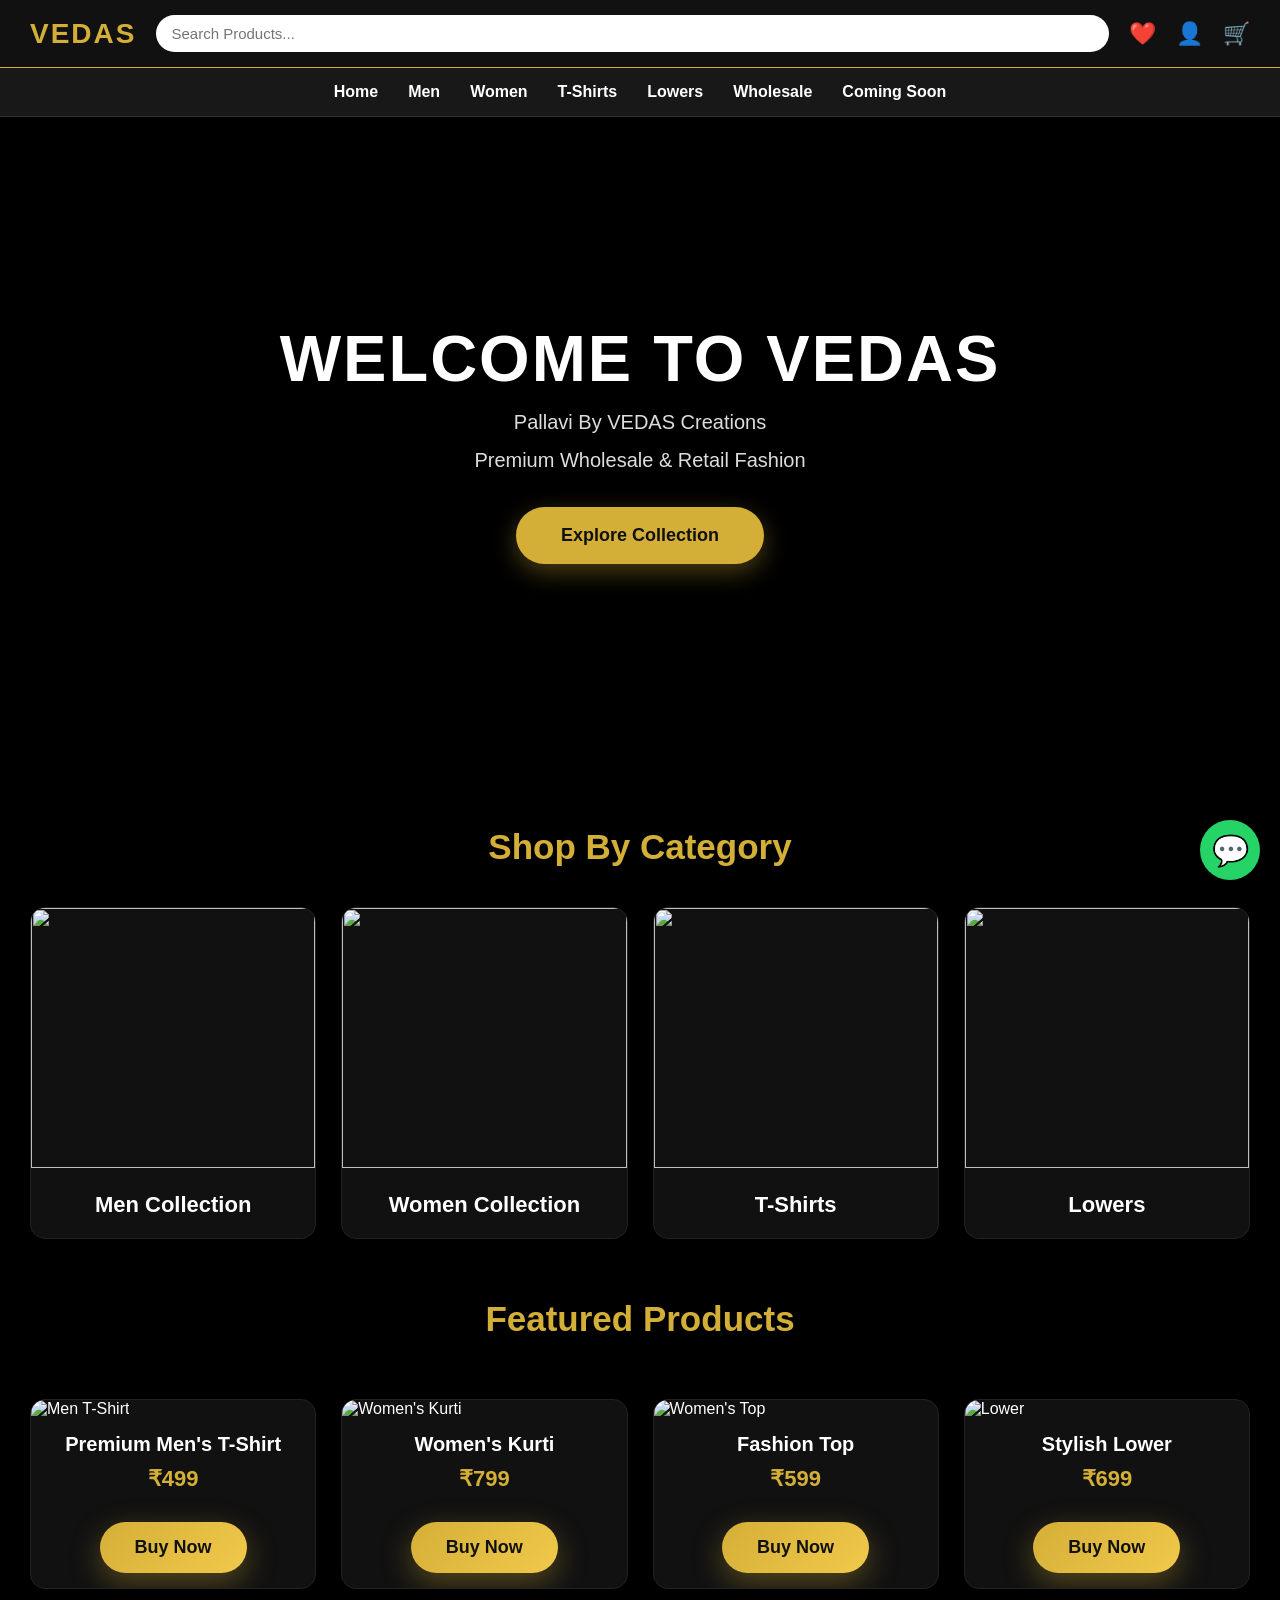
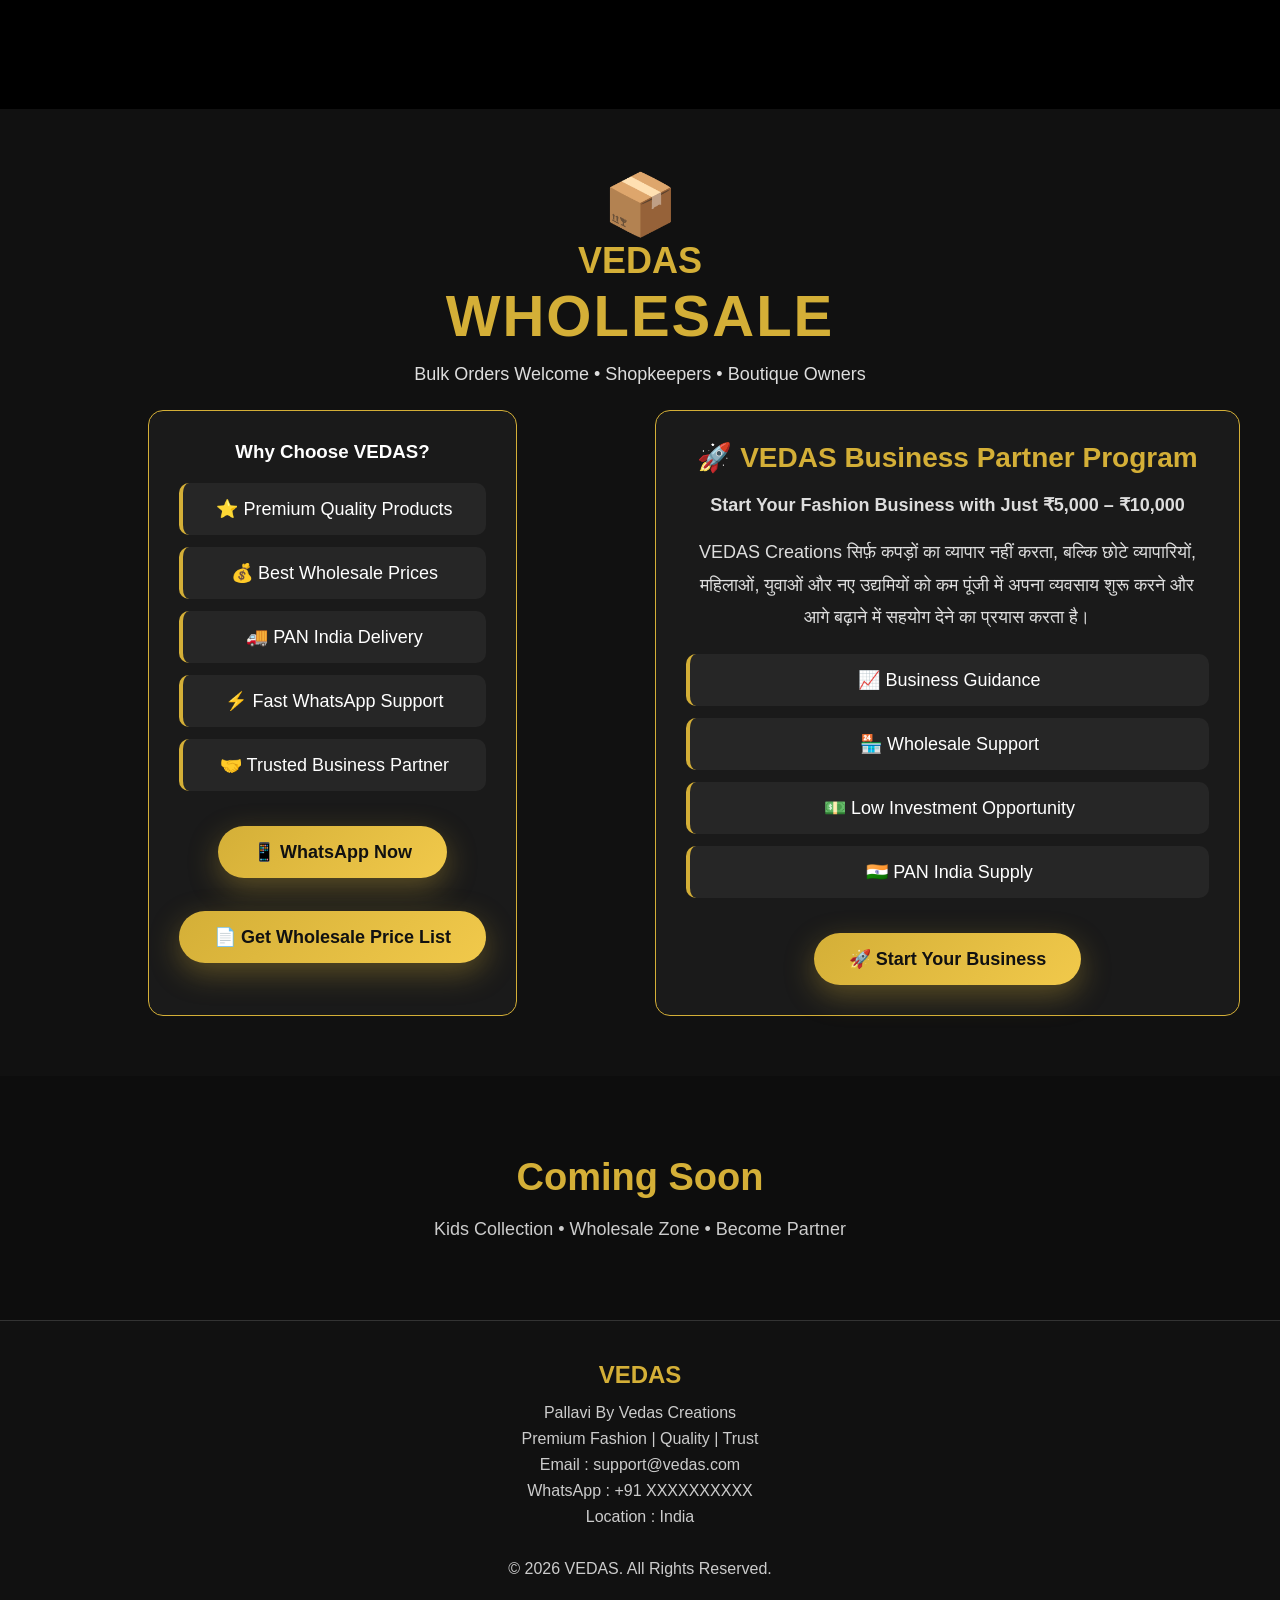
==== index.html @ ab1750d4 "Update index.htmlPremium Wholesale Update" ====
<!DOCTYPE html>
<html lang="en">
<head>
<meta charset="UTF-8">
<meta name="viewport" content="width=device-width, initial-scale=1.0">
<title>VEDAS | Pallavi By Vedas Creations</title>

<style>
.wholesale{
background:#111;
padding:60px 20px;
text-align:center;
margin-top:50px;
}

.wholesale h2{
color:#d4af37;
font-size:36px;
margin-bottom:15px;
}
.gold-text{
color:#d4af37;
font-size:58px;
font-weight:800;
letter-spacing:2px;
text-transform:uppercase;
}

.wholesale h2 span:first-child{
font-size:60px;
}
.wholesale p{
color:#ddd;
font-size:18px;
margin-bottom:25px;
}
.wholesale-box{
max-width:700px;
margin:auto;
background:#1a1a1a;
padding:30px;
border-radius:15px;
border:1px solid #d4af37;
}

.wholesale-box ul{
list-style:none;
padding:0;
margin:20px 0;
}

.wholesale-box li{
padding:10px 0;
font-size:18px;
}
*{
margin:0;
padding:0;
box-sizing:border-box;
font-family:Arial,sans-serif;
}

body{
background:#000;
color:#fff;
}

a{
text-decoration:none;
color:white;
}

header{
position:sticky;
top:0;
width:100%;
background:#111;
display:flex;
justify-content:space-between;
align-items:center;
padding:15px 30px;
border-bottom:1px solid #d4af37;
z-index:999;
}

.logo{
font-size:28px;
font-weight:bold;
color:#d4af37;
letter-spacing:2px;
}

.search-box{
flex:1;
margin:0 20px;
}

.search-box input{
width:100%;
padding:10px 15px;
border-radius:30px;
border:none;
outline:none;
font-size:15px;
}

.icons{
display:flex;
gap:20px;
font-size:22px;
}

nav{
background:#181818;
display:flex;
justify-content:center;
gap:30px;
padding:15px;
border-bottom:1px solid #333;
}

nav a{
color:white;
font-weight:bold;
transition:.3s;
}

nav a:hover{
color:#d4af37;
}
.hero{
height:650px;
display:flex;
align-items:center;
justify-content:center;
text-align:center;
background:linear-gradient(rgba(0,0,0,.6),rgba(0,0,0,.6)),url('https://images.unsplash.com/photo-1523381210434-271e8be1f52b?auto=format&fit=crop&w=1200&q=80');
background-size:cover;
background-position:center;
}
.hero h1{
font-size:65px;
font-weight:800;
letter-spacing:2px;
text-transform:uppercase;
color:#fff;
}
.hero p{
margin-top:15px;
font-size:20px;
color:#ddd;
}
.hero button{
margin-top:35px;
padding:18px 45px;
background:#d4af37;
color:#111;
border:none;
font-size:18px;
font-weight:700;
border-radius:50px;
cursor:pointer;
transition:0.3s;
box-shadow:0 8px 25px rgba(212,175,55,.35);
}
.hero button:hover{
transform:translateY(-3px);
background:#f1c94b;
}
.section-title{
text-align:center;
font-size:35px;
margin:60px 0 40px;
color:#d4af37;
}

.categories{
display:grid;
grid-template-columns:repeat(auto-fit,minmax(220px,1fr));
gap:25px;
padding:0 30px;
}

.card{
background:#111;
border-radius:15px;
overflow:hidden;
transition:.4s;
border:1px solid #222;
}

.card:hover{
transform:translateY(-10px);
border-color:#d4af37;
}

.card img{
width:100%;
height:260px;
object-fit:cover;
}

.card h3{
text-align:center;
padding:20px;
font-size:22px;
}.featured-products{
padding:20px 30px 70px;
display:grid;
grid-template-columns:repeat(auto-fit,minmax(250px,1fr));
gap:25px;
}

.product{
background:#111;
border:1px solid #222;
border-radius:15px;
overflow:hidden;
transition:.3s;
}

.product:hover{
transform:translateY(-8px);
border-color:#d4af37;
}

.product img{
width:100%;
height:300px;
object-fit:cover;
}

.product-info{
padding:15px;
text-align:center;
}

.product-info h3{
font-size:20px;
margin-bottom:10px;
}

.price{
color:#d4af37;
font-size:22px;
font-weight:bold;
margin-bottom:15px;
}
.buy-btn{
display:inline-block;
margin-top:15px;
padding:15px 35px;
background:linear-gradient(135deg,#d4af37,#f1c94b);
color:#111;
text-decoration:none;
font-size:18px;
font-weight:700;
border:none;
border-radius:50px;
cursor:pointer;
transition:.3s;
box-shadow:0 10px 30px rgba(212,175,55,.35);
}

.buy-btn:hover{
transform:translateY(-4px);
box-shadow:0 15px 40px rgba(212,175,55,.5);
}
.business-partner{
background:#1a1a1a;
margin-top:30px;
padding:30px;
border-radius:15px;
border:1px solid #d4af37;
text-align:center;
}

.business-partner h3{
color:#d4af37;
font-size:28px;
margin-bottom:15px;
}

.business-partner p{
color:#ddd;
line-height:1.8;
margin-bottom:15px;
}

.business-partner ul{
list-style:none;
padding:0;
margin:20px 0;
}

.business-partner li{
color:#fff;
margin:10px 0;
font-size:17px;
}
  .feature-list{
list-style:none;
padding:0;
margin:25px 0;
}

.feature-list li{
background:#262626;
margin:12px 0;
padding:15px 18px;
border-left:4px solid #d4af37;
border-radius:10px;
font-size:18px;
transition:.3s;
}

.feature-list li:hover{
transform:translateX(8px);
background:#333;
}
.coming-soon{
padding:80px 20px;
text-align:center;
background:#0d0d0d;
}
.wholesale-container{
display:grid;
grid-template-columns:repeat(auto-fit,minmax(350px,1fr));
gap:30px;
max-width:1200px;
margin:auto;
align-items:start;
}

.wholesale-box,
.business-partner{
margin-top:0;
height:100%;
}
.coming-soon h2{
font-size:38px;
color:#d4af37;
margin-bottom:20px;
}

.coming-soon p{
font-size:18px;
color:#ccc;
}

.whatsapp{
position:fixed;
right:20px;
bottom:20px;
width:60px;
height:60px;
background:#25D366;
border-radius:50%;
display:flex;
align-items:center;
justify-content:center;
font-size:30px;
text-decoration:none;
z-index:9999;
}

footer{
background:#111;
padding:40px 20px;
text-align:center;
border-top:1px solid #333;
}

footer h2{
color:#d4af37;
margin-bottom:15px;
}

footer p{
margin:8px 0;
color:#ccc;
}

@media(max-width:768px){

header{
flex-direction:column;
gap:15px;
}

.search-box{
width:100%;
margin:0;
}

nav{
flex-wrap:wrap;
gap:15px;
}

.hero{
height:420px;
padding:20px;
}

.hero h1{
font-size:34px;
}

.hero p{
font-size:16px;
}

}</style>

</head>

<body>

<header>

<div class="logo">
VEDAS
</div>

<div class="search-box">
<input type="text" placeholder="Search Products...">
</div>

<div class="icons">
<span>❤️</span>
<span>👤</span>
<span>🛒</span>
</div>

</header>

<nav>

<a href="#">Home</a>

<a href="#">Men</a>

<a href="#">Women</a>

<a href="#">T-Shirts</a>

<a href="#">Lowers</a>

<a href="#">Wholesale</a>

<a href="#">Coming Soon</a>

</nav>

<section class="hero">

<div>

<h1>WELCOME TO VEDAS</h1>

<p>Pallavi By VEDAS Creations</p>

<p>Premium Wholesale & Retail Fashion</p>

<button>Explore Collection</button>
</div>

</section>

<h2 class="section-title">
Shop By Category
</h2>

<section class="categories">

<div class="card">
<img src="https://images.unsplash.com/photo-1512436991641-6745cdb1723b?w=600" alt="">
<h3>Men Collection</h3>
</div>

<div class="card">
<img src="https://images.unsplash.com/photo-1496747611176-843222e1e57c?w=600" alt="">
<h3>Women Collection</h3>
</div>

<div class="card">
<img src="https://images.unsplash.com/photo-1521572163474-6864f9cf17ab?w=600" alt="">
<h3>T-Shirts</h3>
</div>

<div class="card">
<img src="https://images.unsplash.com/photo-1541099649105-f69ad21f3246?w=600" alt="">
<h3>Lowers</h3>
</div>

</section>

<h2 class="section-title">
Featured Products
</h2>

<section class="featured-products"><div class="product">

<img src="https://images.unsplash.com/photo-1521572267360-ee0c2909d518?w=600" alt="Men T-Shirt">

<div class="product-info">

<h3>Premium Men's T-Shirt</h3>

<p class="price">₹499</p>

<button class="buy-btn">Buy Now</button>

</div>

</div>

<div class="product">

<img src="https://images.unsplash.com/photo-1483985988355-763728e1935b?w=600" alt="Women's Kurti">

<div class="product-info">

<h3>Women's Kurti</h3>

<p class="price">₹799</p>

<button class="buy-btn">Buy Now</button>

</div>

</div>

<div class="product">

<img src="https://images.unsplash.com/photo-1515886657613-9f3515b0c78f?w=600" alt="Women's Top">

<div class="product-info">

<h3>Fashion Top</h3>

<p class="price">₹599</p>

<button class="buy-btn">Buy Now</button>

</div>

</div>

<div class="product">

<img src="https://images.unsplash.com/photo-1506629905607-d405b7a32d0c?w=600" alt="Lower">

<div class="product-info">

<h3>Stylish Lower</h3>

<p class="price">₹699</p>

<button class="buy-btn">Buy Now</button>

</div>

</div>

</section>


<section class="wholesale">

<h2>
<span>📦</span><br>
VEDAS<br>
<span class="gold-text">Wholesale</span>
</h2>

<p>Bulk Orders Welcome • Shopkeepers • Boutique Owners</p>

<div class="wholesale-container">

<div class="wholesale-box">
<h3>Why Choose VEDAS?</h3>
<ul class="feature-list">
<li>⭐ Premium Quality Products</li>
<li>💰 Best Wholesale Prices</li>
<li>🚚 PAN India Delivery</li>
<li>⚡ Fast WhatsApp Support</li>
<li>🤝 Trusted Business Partner</li>
</ul>

<a href="https://wa.me/917052115353" class="buy-btn">📱 WhatsApp Now</a>
<br><br>
<a href="https://wa.me/917052115353?text=Hello%20VEDAS%20Team,%20Please%20send%20me%20your%20Wholesale%20Price%20List." class="buy-btn">📄 Get Wholesale Price List</a>
</div>

<div class="business-partner">
<h3>🚀 VEDAS Business Partner Program</h3>
<p><strong>Start Your Fashion Business with Just ₹5,000 – ₹10,000</strong></p>
<p>VEDAS Creations सिर्फ़ कपड़ों का व्यापार नहीं करता, बल्कि छोटे व्यापारियों, महिलाओं, युवाओं और नए उद्यमियों को कम पूंजी में अपना व्यवसाय शुरू करने और आगे बढ़ाने में सहयोग देने का प्रयास करता है।</p>
<ul class="feature-list">
<li>📈 Business Guidance</li>
<li>🏪 Wholesale Support</li>
<li>💵 Low Investment Opportunity</li>
<li>🇮🇳 PAN India Supply</li>
</ul>
<a href="https://wa.me/917052115353?text=Hello%20VEDAS,%20I%20want%20to%20start%20my%20business." class="buy-btn">🚀 Start Your Business</a>
</div>

</div>

</section>

<section class="coming-soon">


<h2>Coming Soon</h2>

<p>
Kids Collection • Wholesale Zone • Become Partner
</p>

</section>

<a href="https://wa.me/91XXXXXXXXXX" class="whatsapp">

💬

</a><footer>

<h2>VEDAS</h2>

<p>Pallavi By Vedas Creations</p>

<p>Premium Fashion | Quality | Trust</p>

<p>Email : support@vedas.com</p>

<p>WhatsApp : +91 XXXXXXXXXX</p>

<p>Location : India</p>

<br>

<p>
© 2026 VEDAS. All Rights Reserved.
</p>

</footer>
</body>

</html>
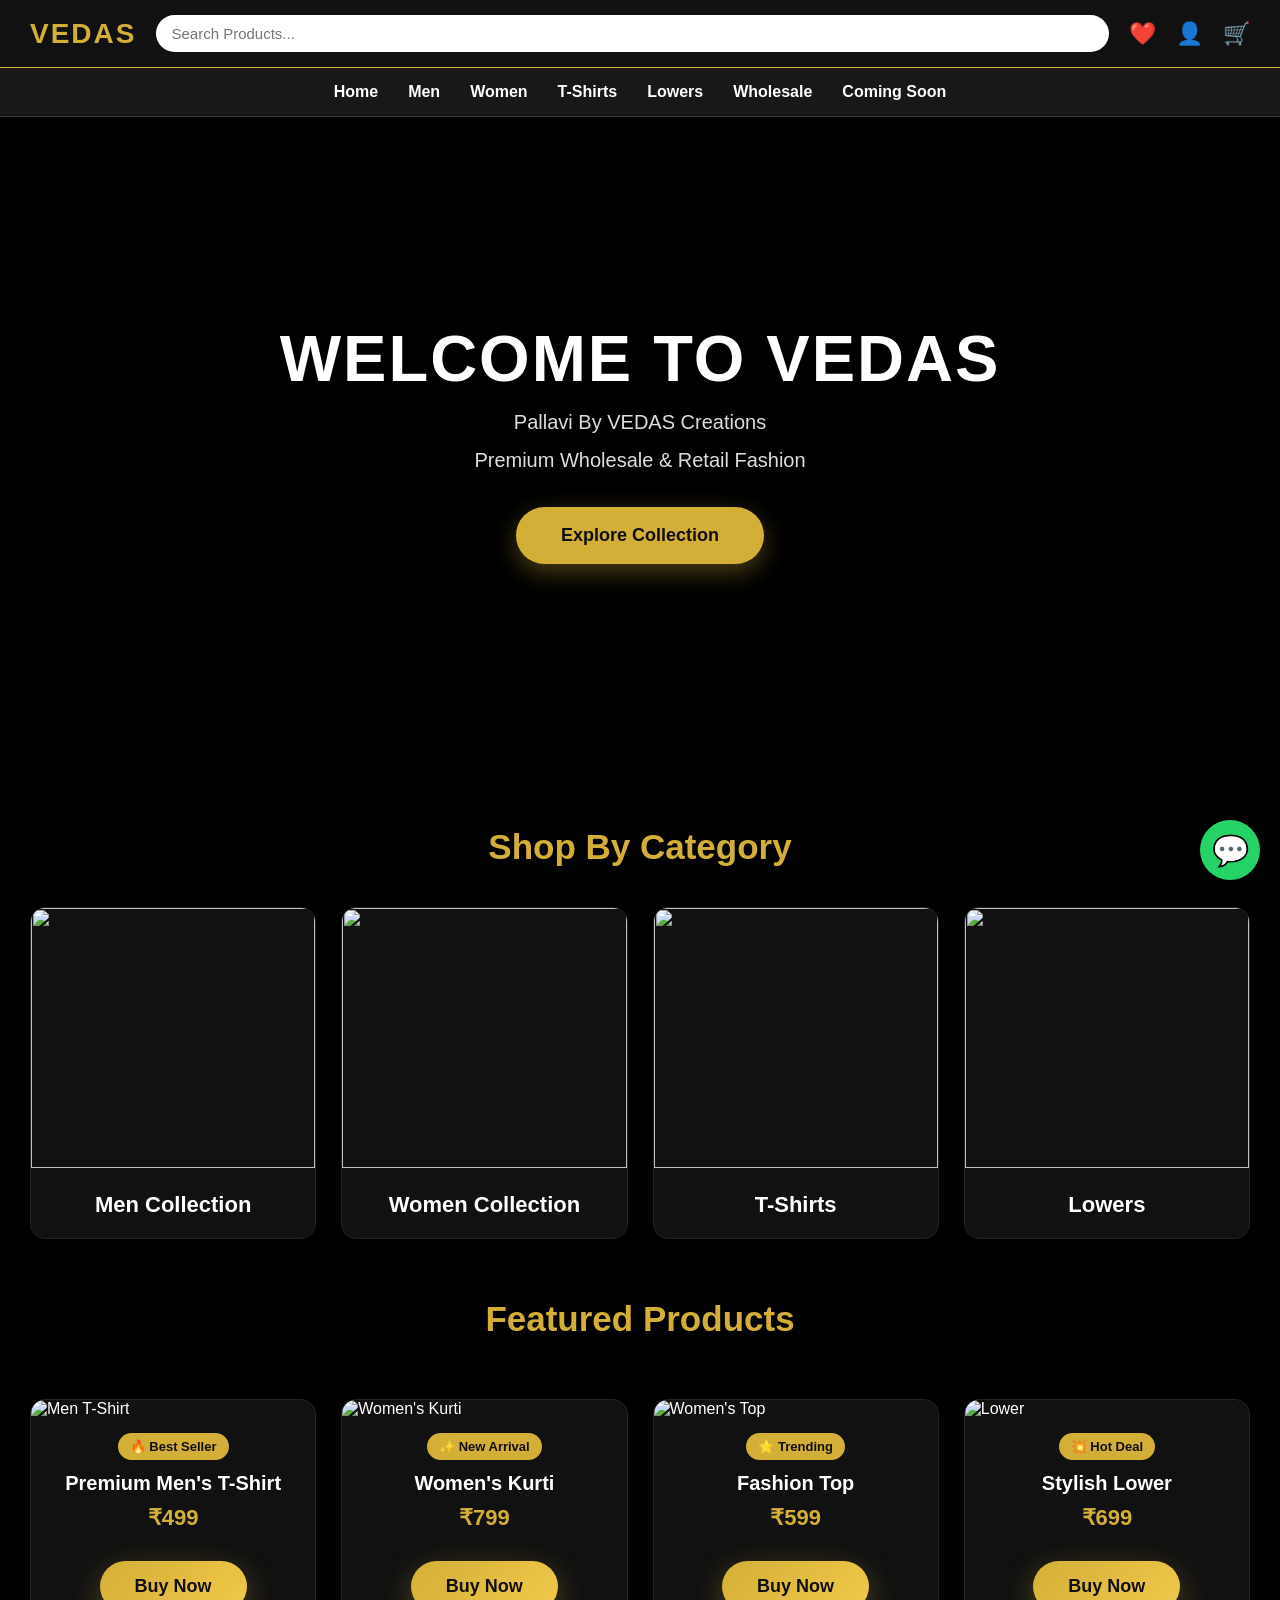
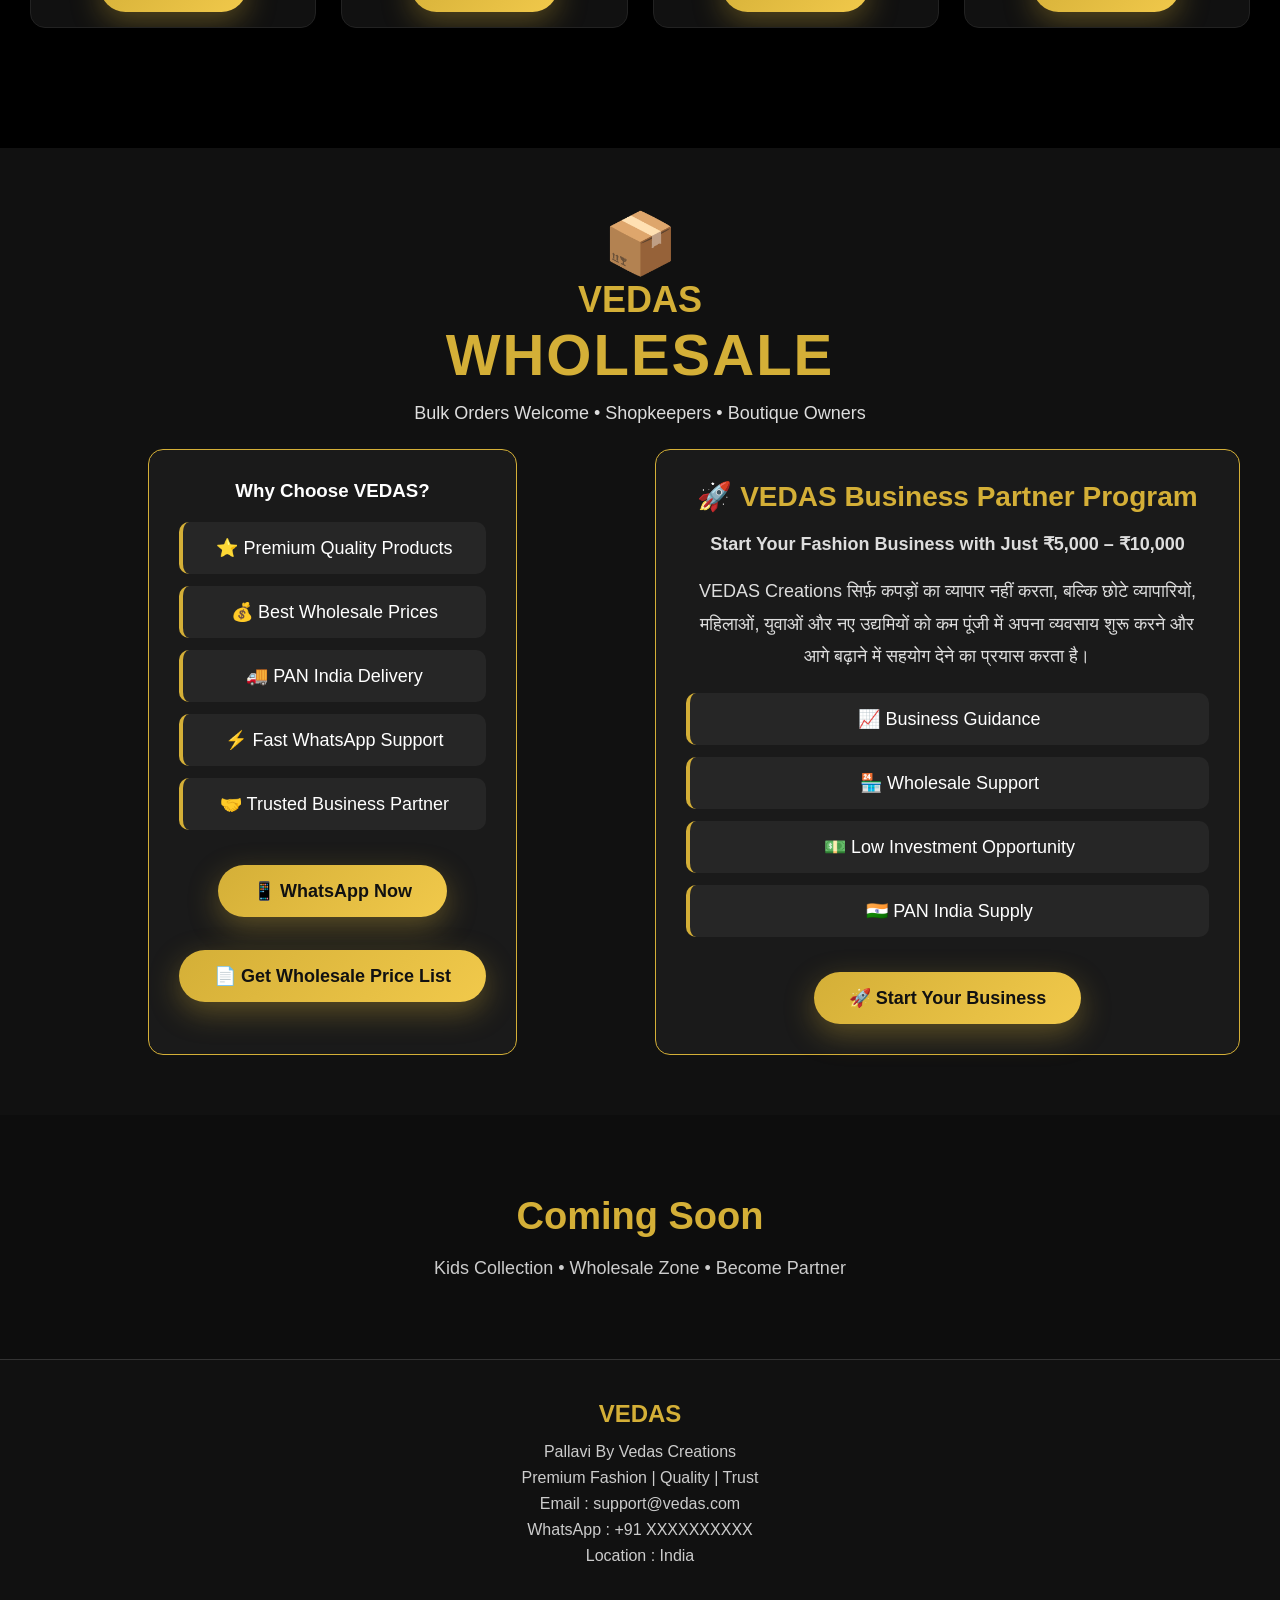
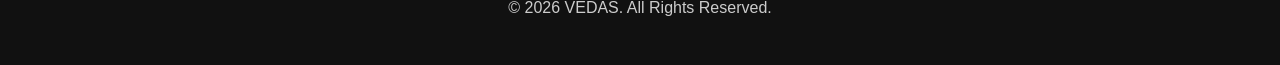
==== commit 3b6daa35: "Update index.html" ====
--- a/index.html
+++ b/index.html
@@ -234,7 +234,16 @@
 padding:15px;
 text-align:center;
 }
-
+.product-badge{
+display:inline-block;
+background:#d4af37;
+color:#111;
+padding:6px 12px;
+border-radius:20px;
+font-size:13px;
+font-weight:700;
+margin-bottom:12px;
+}
 .product-info h3{
 font-size:20px;
 margin-bottom:10px;
@@ -505,7 +514,7 @@
 <img src="https://images.unsplash.com/photo-1521572267360-ee0c2909d518?w=600" alt="Men T-Shirt">
 
 <div class="product-info">
-
+<span class="product-badge">🔥 Best Seller</span>
 <h3>Premium Men's T-Shirt</h3>
 
 <p class="price">₹499</p>
@@ -521,7 +530,7 @@
 <img src="https://images.unsplash.com/photo-1483985988355-763728e1935b?w=600" alt="Women's Kurti">
 
 <div class="product-info">
-
+<span class="product-badge">✨ New Arrival</span>
 <h3>Women's Kurti</h3>
 
 <p class="price">₹799</p>
@@ -537,6 +546,7 @@
 <img src="https://images.unsplash.com/photo-1515886657613-9f3515b0c78f?w=600" alt="Women's Top">
 
 <div class="product-info">
+<span class="product-badge">⭐ Trending</span>
 
 <h3>Fashion Top</h3>
 
@@ -553,6 +563,8 @@
 <img src="https://images.unsplash.com/photo-1506629905607-d405b7a32d0c?w=600" alt="Lower">
 
 <div class="product-info">
+
+<span class="product-badge">💥 Hot Deal</span>
 
 <h3>Stylish Lower</h3>
 
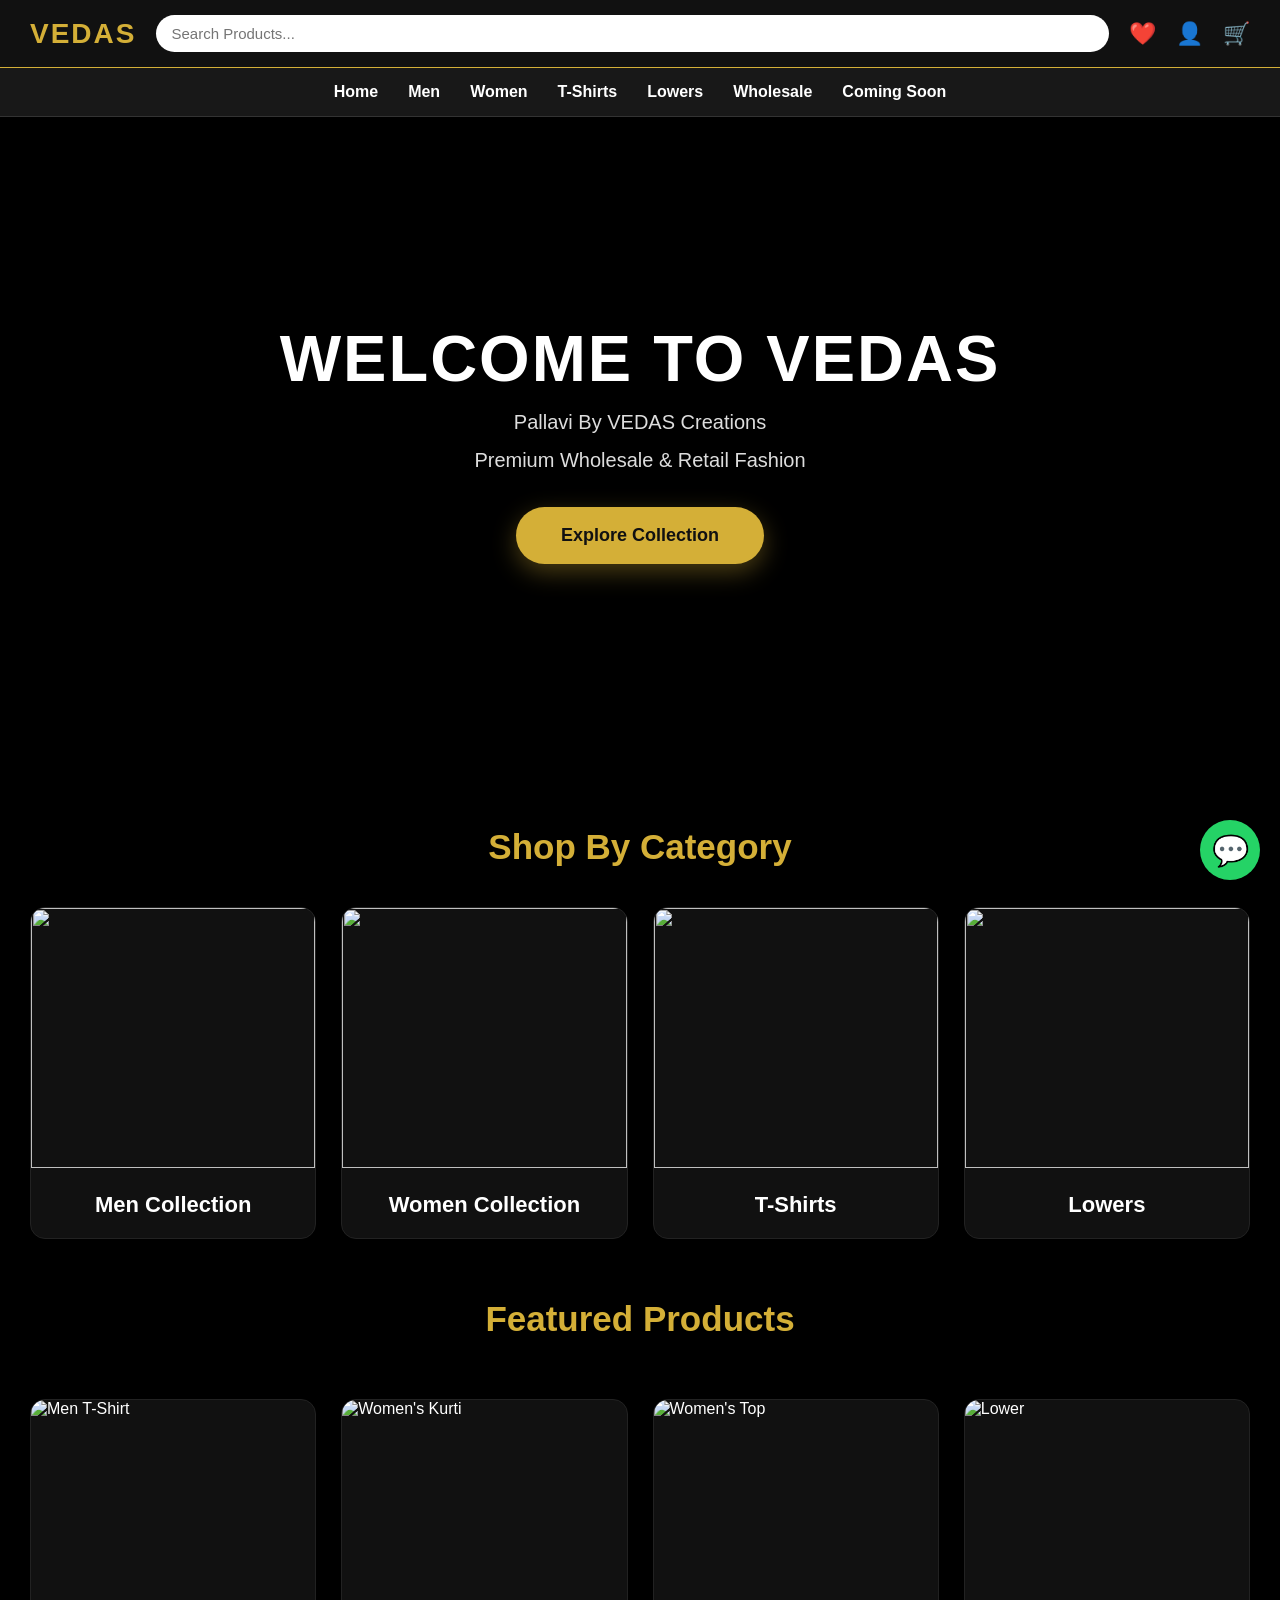
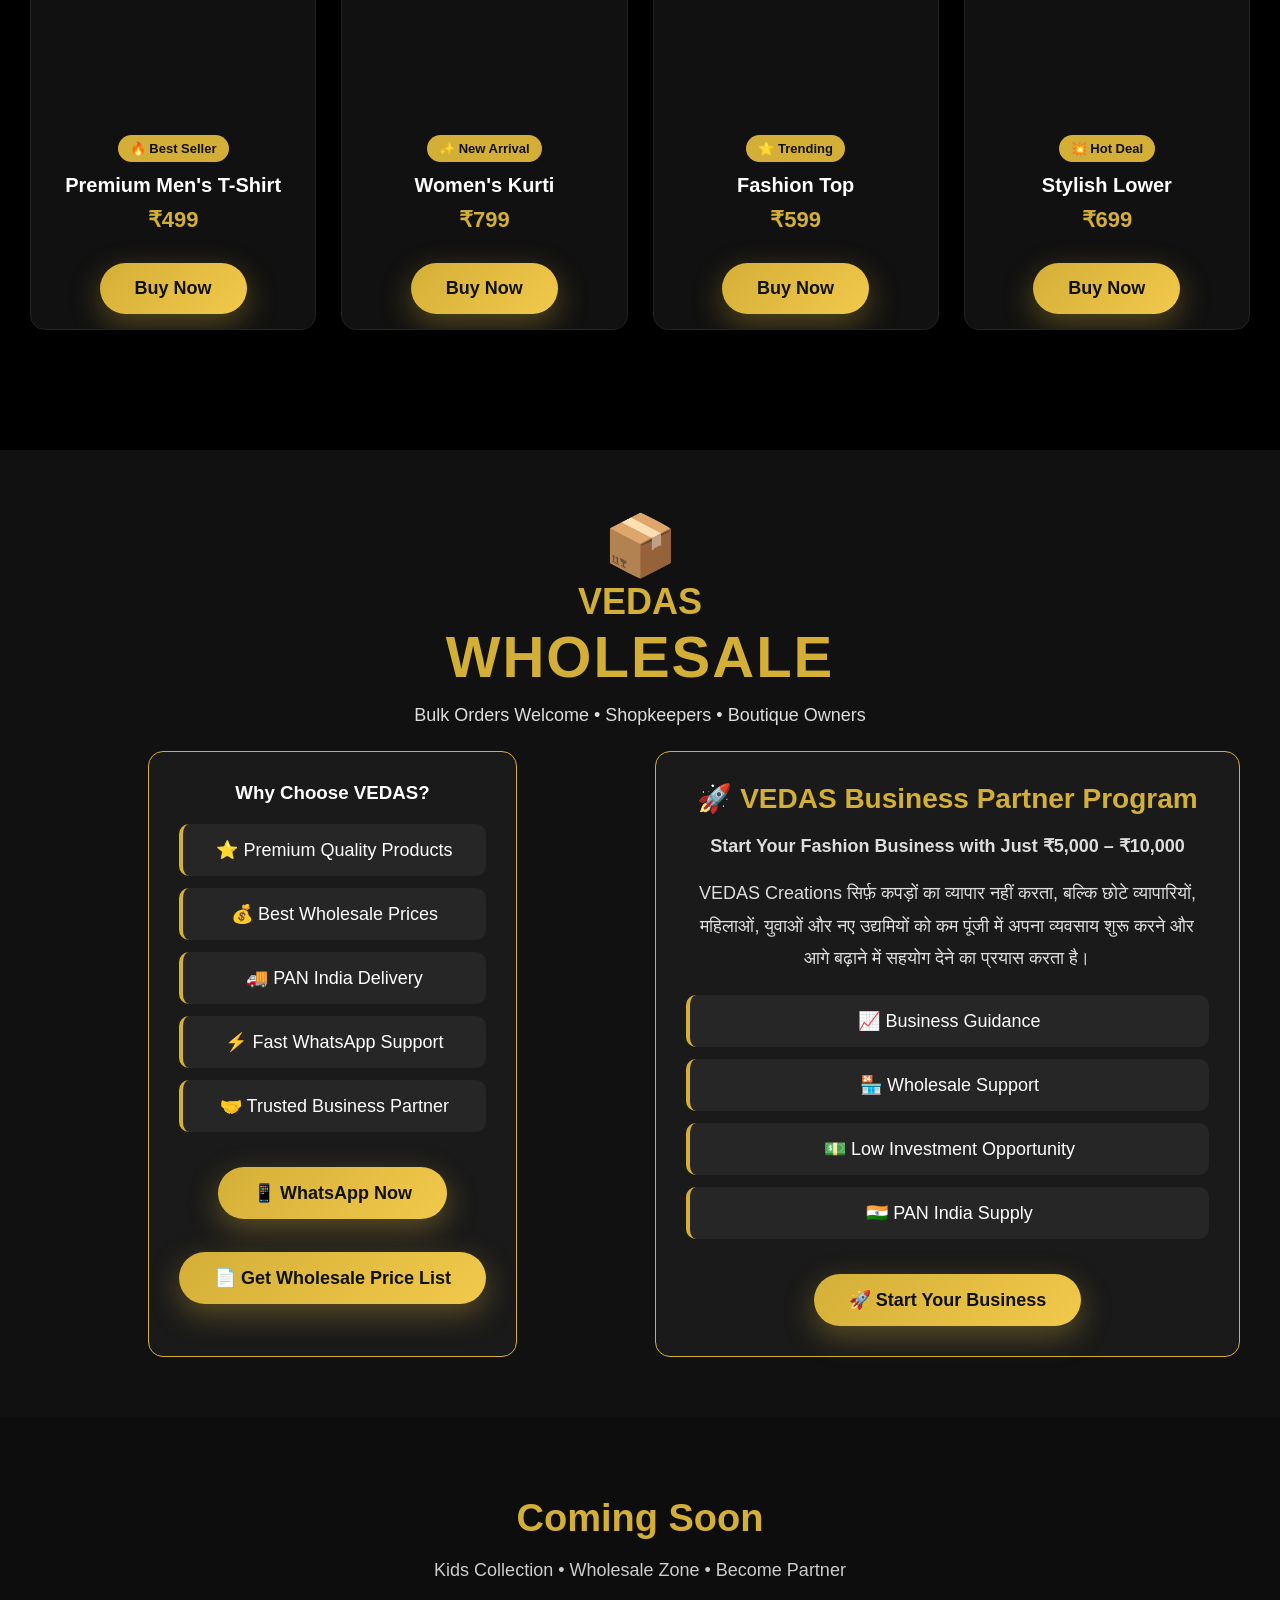
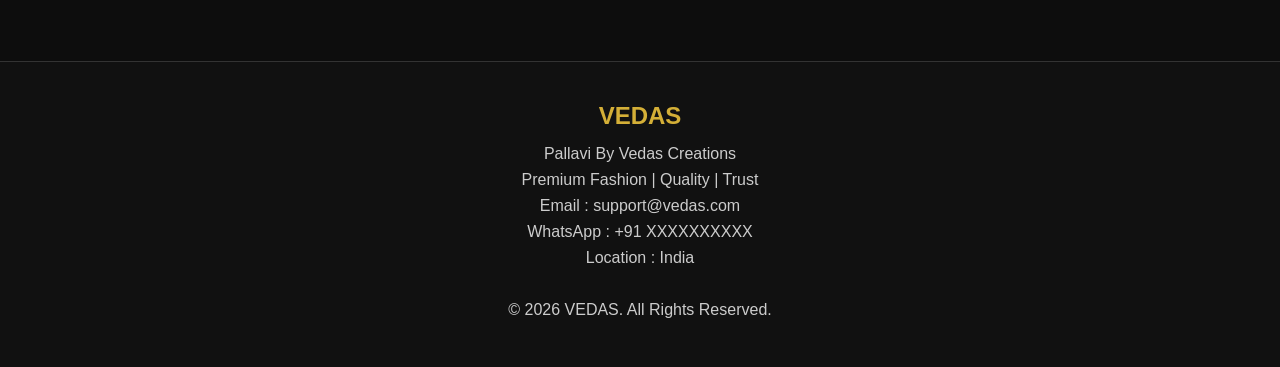
==== commit ff274946: "Update index.html" ====
--- a/index.html
+++ b/index.html
@@ -216,18 +216,26 @@
 border:1px solid #222;
 border-radius:15px;
 overflow:hidden;
-transition:.3s;
+transition:.35s;
+box-shadow:0 8px 25px rgba(0,0,0,.25);
 }
 
 .product:hover{
-transform:translateY(-8px);
+transform:translateY(-10px);
 border-color:#d4af37;
+box-shadow:0 18px 40px rgba(212,175,55,.25);
 }
 
 .product img{
 width:100%;
-height:300px;
+height:320px;
 object-fit:cover;
+display:block;
+transition:.4s;
+}
+
+.product:hover img{
+transform:scale(1.08);
 }
 
 .product-info{
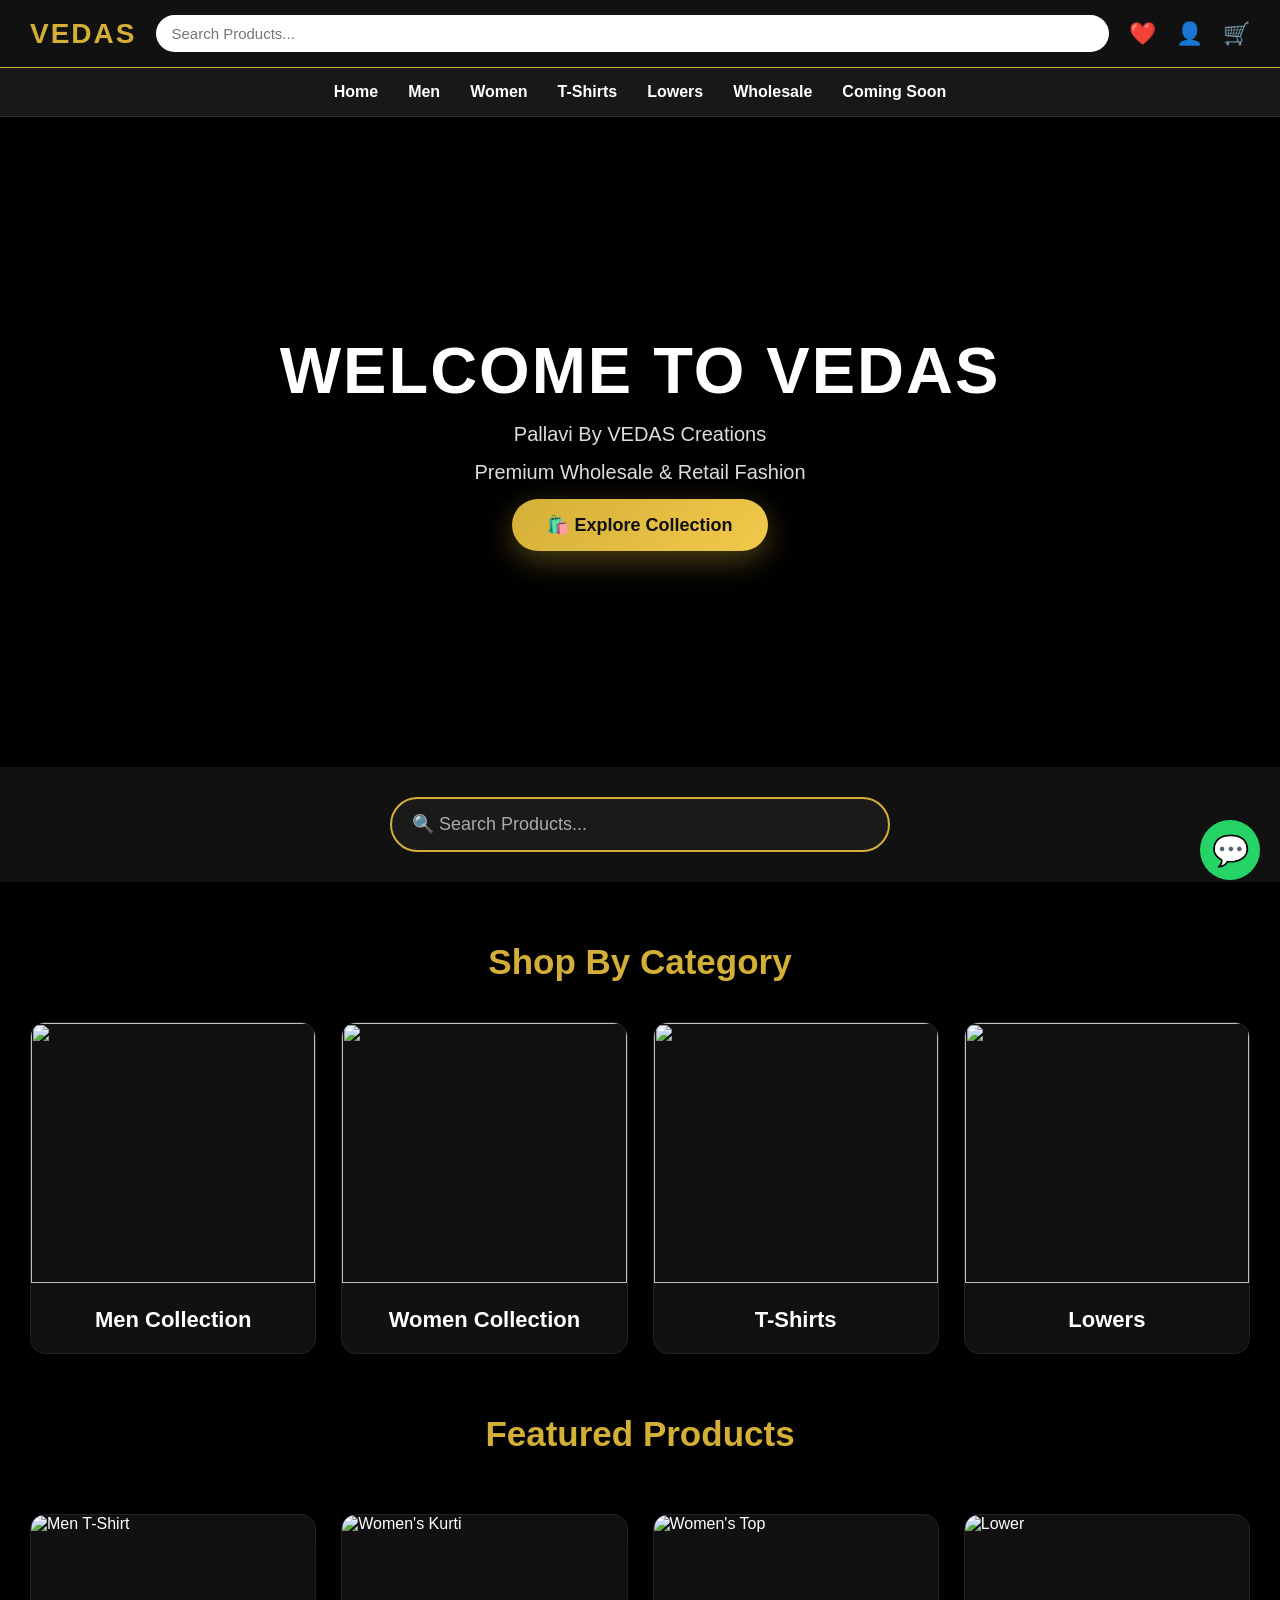
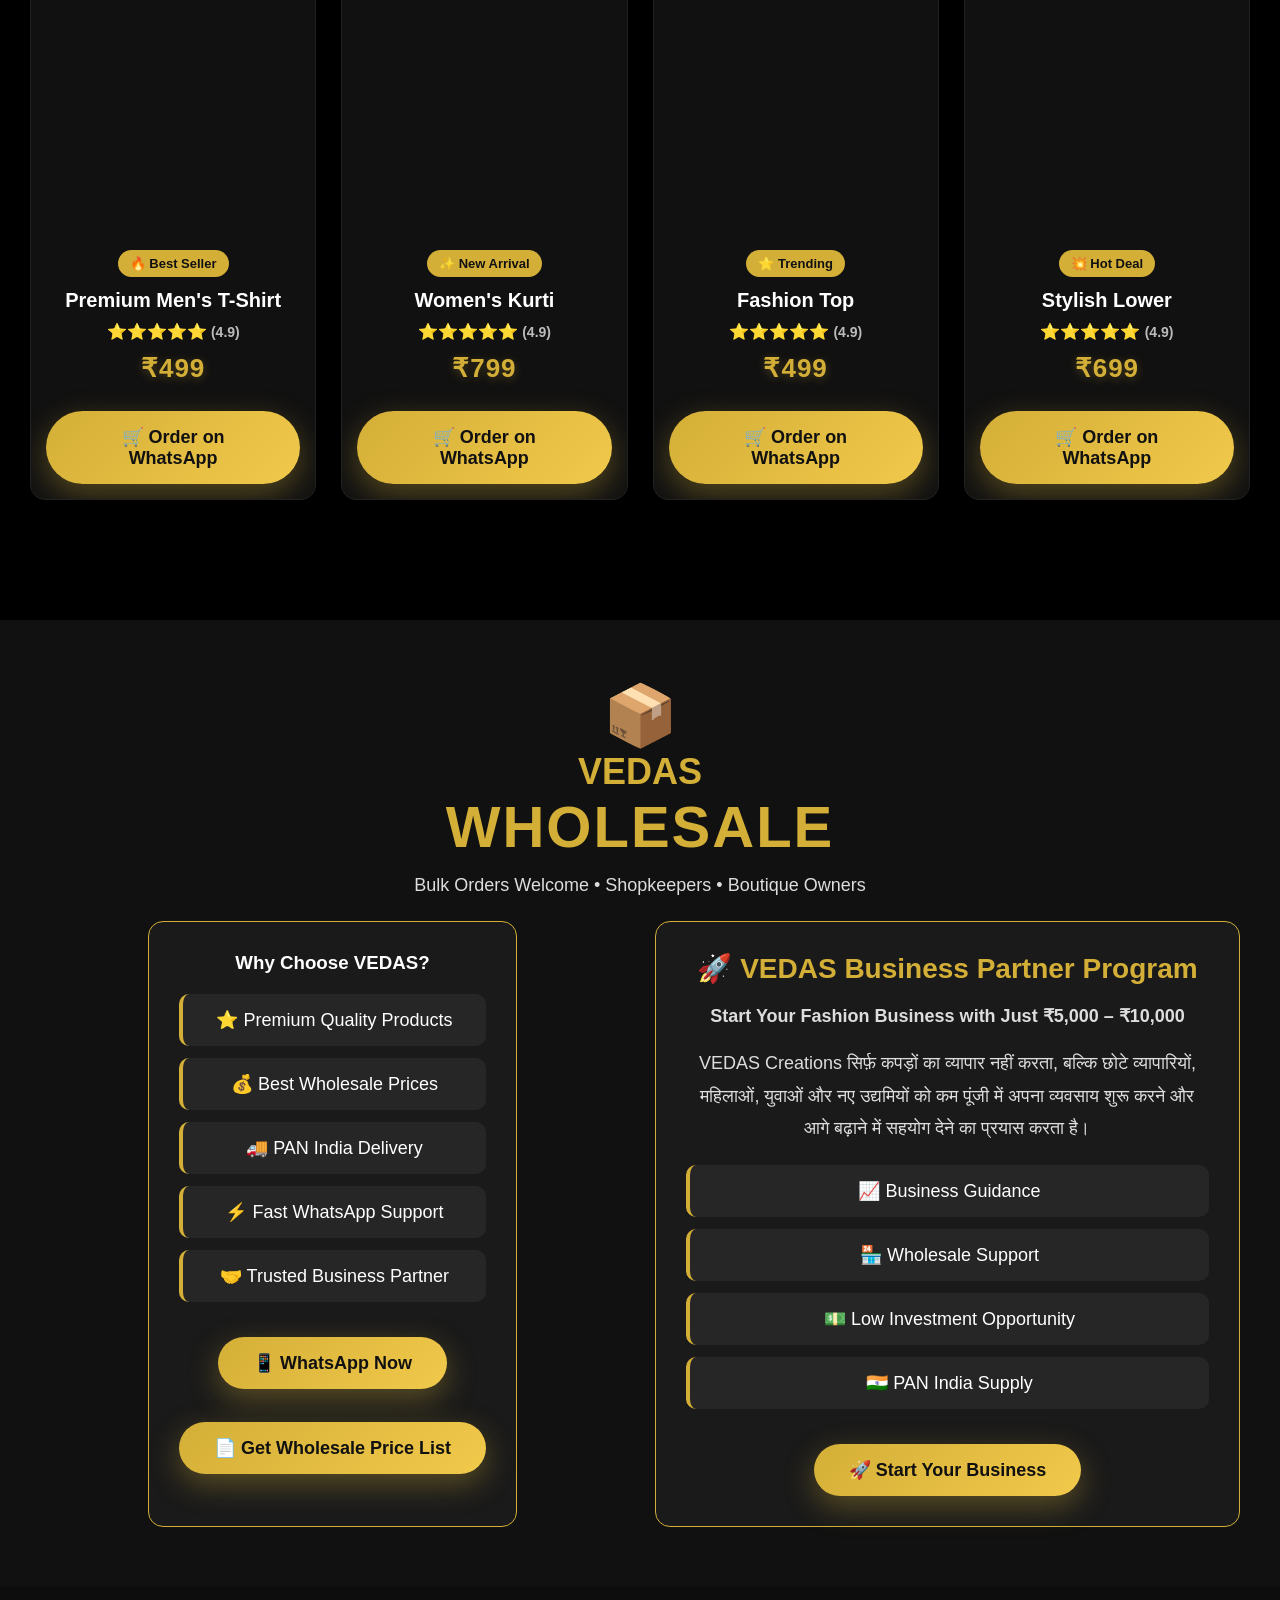
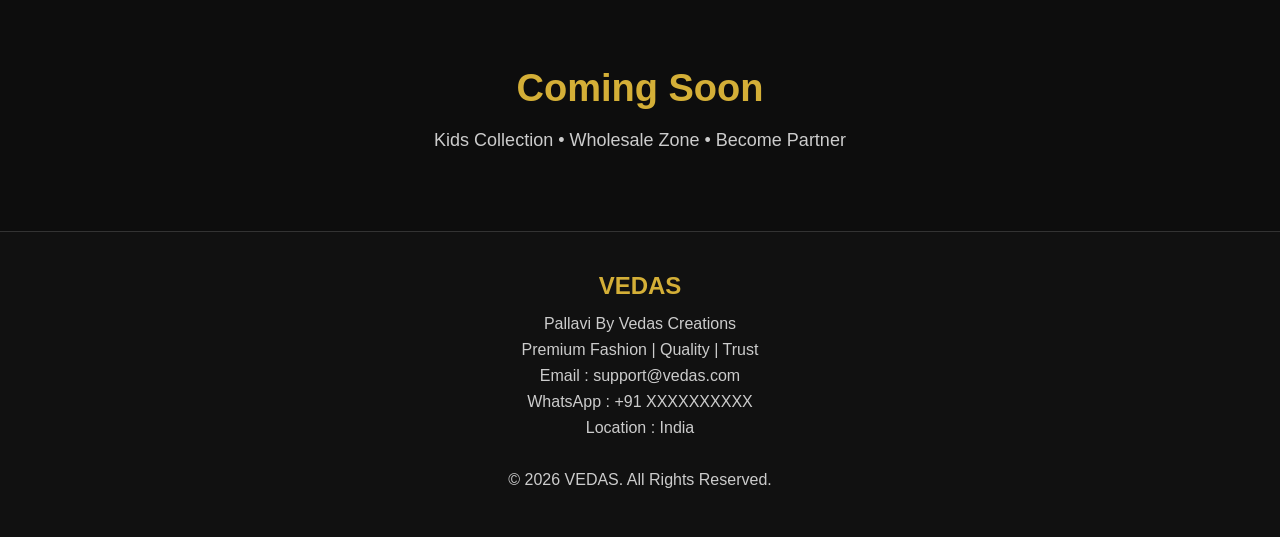
==== commit 1c73cd6b: "Update index.html" ====
--- a/index.html
+++ b/index.html
@@ -256,12 +256,24 @@
 font-size:20px;
 margin-bottom:10px;
 }
-
+.rating{
+color:#f5c542;
+font-size:16px;
+font-weight:600;
+margin:8px 0;
+}
+
+.rating span{
+color:#bbb;
+font-size:14px;
+}
 .price{
 color:#d4af37;
-font-size:22px;
-font-weight:bold;
-margin-bottom:15px;
+font-size:26px;
+font-weight:800;
+margin:12px 0;
+letter-spacing:1px;
+text-shadow:0 2px 10px rgba(212,175,55,.3);
 }
 .buy-btn{
 display:inline-block;
@@ -397,7 +409,27 @@
 margin:8px 0;
 color:#ccc;
 }
-
+.search-section{
+padding:30px 20px;
+text-align:center;
+background:#111;
+}
+
+#searchInput{
+width:90%;
+max-width:500px;
+padding:15px 20px;
+font-size:18px;
+border:2px solid #d4af37;
+border-radius:50px;
+outline:none;
+background:#1a1a1a;
+color:#fff;
+}
+
+#searchInput::placeholder{
+color:#aaa;
+}
 @media(max-width:768px){
 
 header{
@@ -480,8 +512,15 @@
 
 <p>Premium Wholesale & Retail Fashion</p>
 
-<button>Explore Collection</button>
-</div>
+<a href="#products" class="buy-btn">
+🛍️ Explore Collection
+</a>
+</div>
+
+</section>
+<section class="search-section">
+
+<input type="text" id="searchInput" placeholder="🔍 Search Products...">
 
 </section>
 
@@ -524,10 +563,12 @@
 <div class="product-info">
 <span class="product-badge">🔥 Best Seller</span>
 <h3>Premium Men's T-Shirt</h3>
-
+<div class="rating">⭐⭐⭐⭐⭐ <span>(4.9)</span></div>
 <p class="price">₹499</p>
 
-<button class="buy-btn">Buy Now</button>
+<a href="https://wa.me/917052115353?text=Hello%20VEDAS,%20I%20want%20to%20order%20Premium%20Men's%20T-Shirt." class="buy-btn">
+🛒 Order on WhatsApp
+</a>
 
 </div>
 
@@ -540,10 +581,12 @@
 <div class="product-info">
 <span class="product-badge">✨ New Arrival</span>
 <h3>Women's Kurti</h3>
-
+<div class="rating">⭐⭐⭐⭐⭐ <span>(4.9)</span></div>
 <p class="price">₹799</p>
 
-<button class="buy-btn">Buy Now</button>
+<a href="https://wa.me/917052115353?text=Hello%20VEDAS,%20I%20want%20to%20order%20Premium%20Men's%20T-Shirt." class="buy-btn">
+🛒 Order on WhatsApp
+</a>
 
 </div>
 
@@ -558,10 +601,12 @@
 
 <h3>Fashion Top</h3>
 
-<p class="price">₹599</p>
-
-<button class="buy-btn">Buy Now</button>
-
+<div class="rating">⭐⭐⭐⭐⭐ <span>(4.9)</span></div>
+<p class="price">₹499</p>
+
+<a href="https://wa.me/917052115353?text=Hello%20VEDAS,%20I%20want%20to%20order%20Premium%20Men's%20T-Shirt." class="buy-btn">
+🛒 Order on WhatsApp
+</a>
 </div>
 
 </div>
@@ -575,10 +620,12 @@
 <span class="product-badge">💥 Hot Deal</span>
 
 <h3>Stylish Lower</h3>
-
+<div class="rating">⭐⭐⭐⭐⭐ <span>(4.9)</span></div>
 <p class="price">₹699</p>
 
-<button class="buy-btn">Buy Now</button>
+<a href="https://wa.me/917052115353?text=Hello%20VEDAS,%20I%20want%20to%20order%20Premium%20Men's%20T-Shirt." class="buy-btn">
+🛒 Order on WhatsApp
+</a>
 
 </div>
 
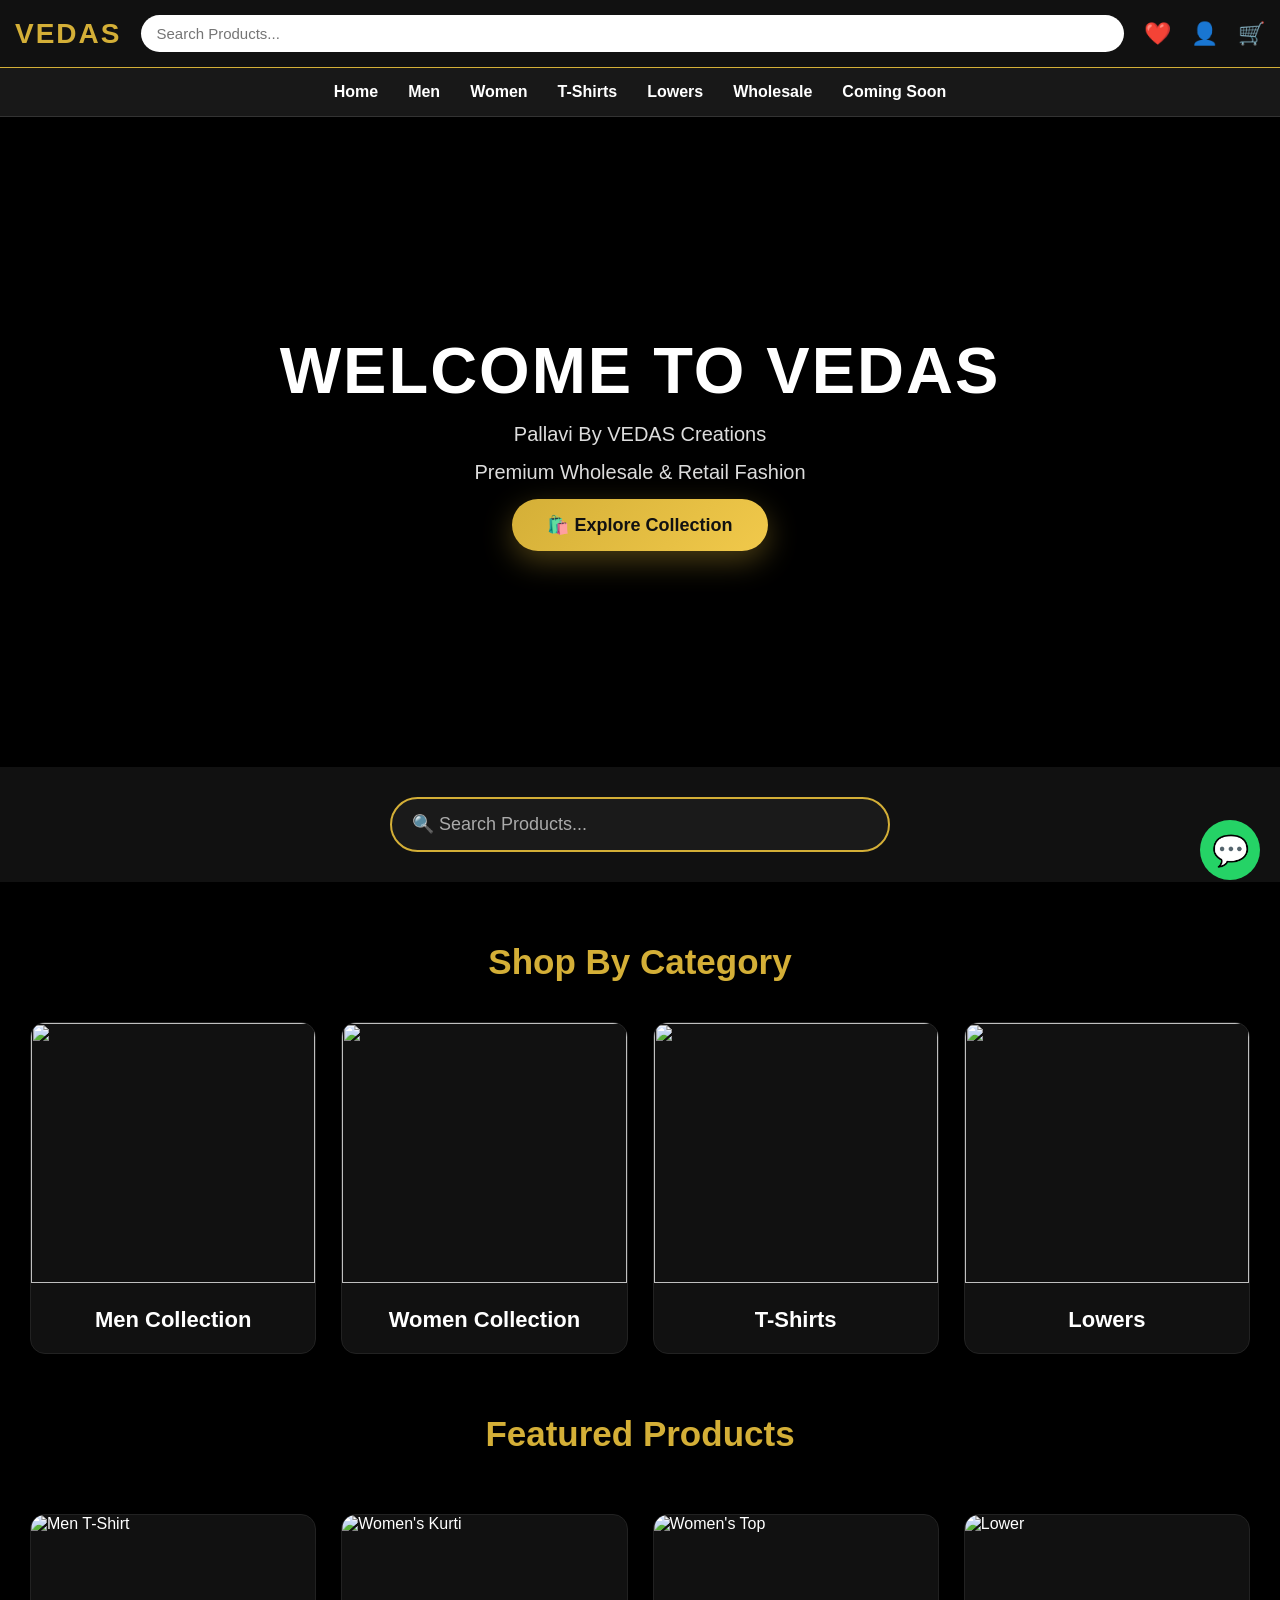
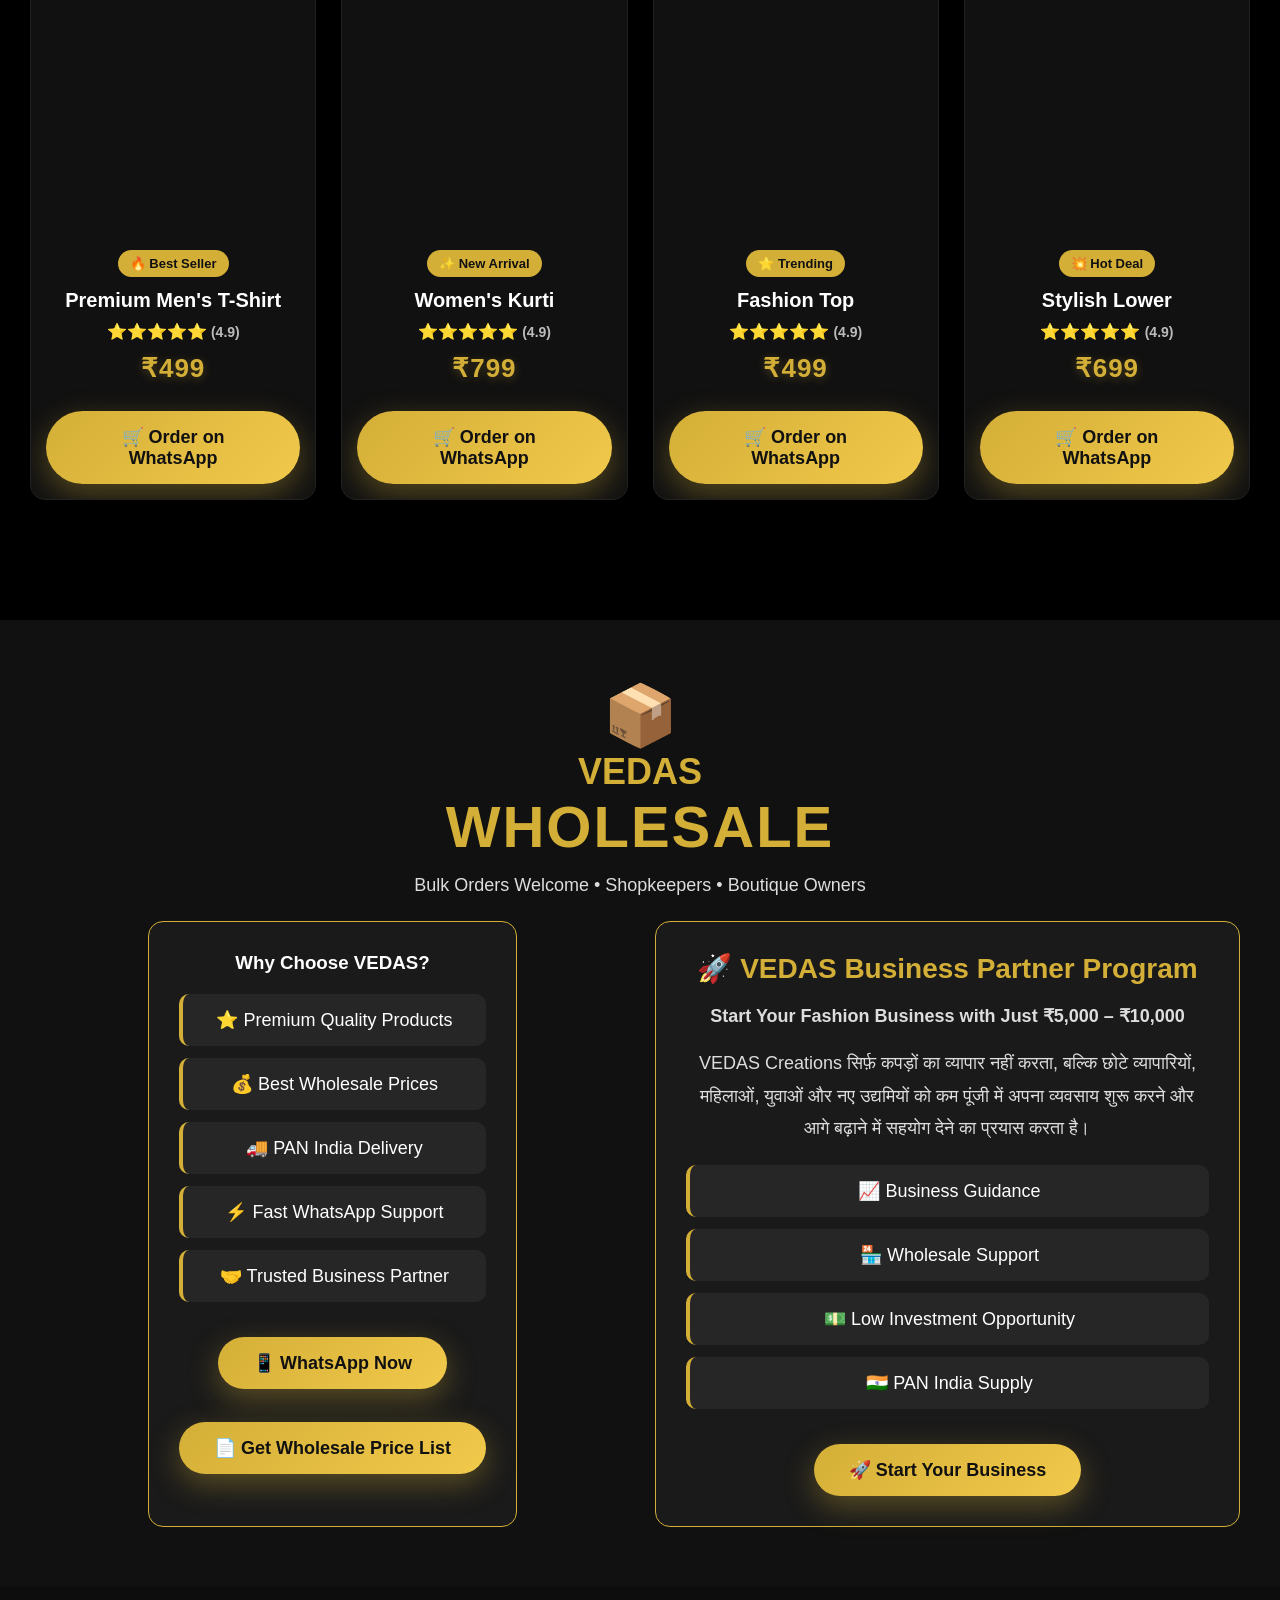
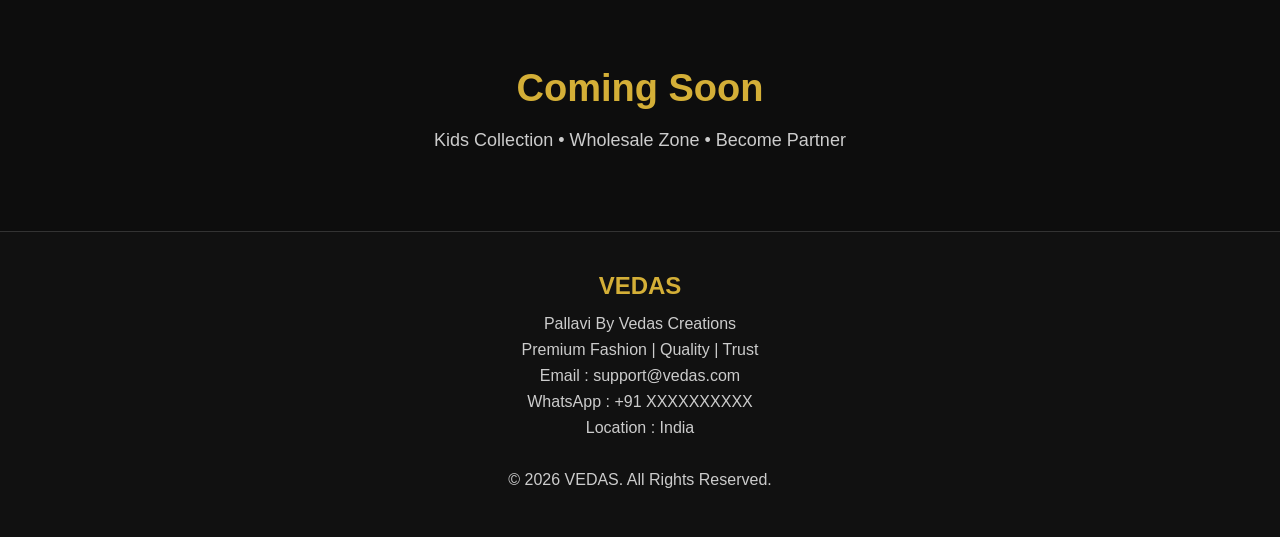
==== commit 44ca2571: "Update index.html" ====
--- a/index.html
+++ b/index.html
@@ -78,10 +78,12 @@
 display:flex;
 justify-content:space-between;
 align-items:center;
-padding:15px 30px;
+padding:15px;
+box-sizing:border-box;
 border-bottom:1px solid #d4af37;
 z-index:999;
 }
+
 
 .logo{
 font-size:28px;
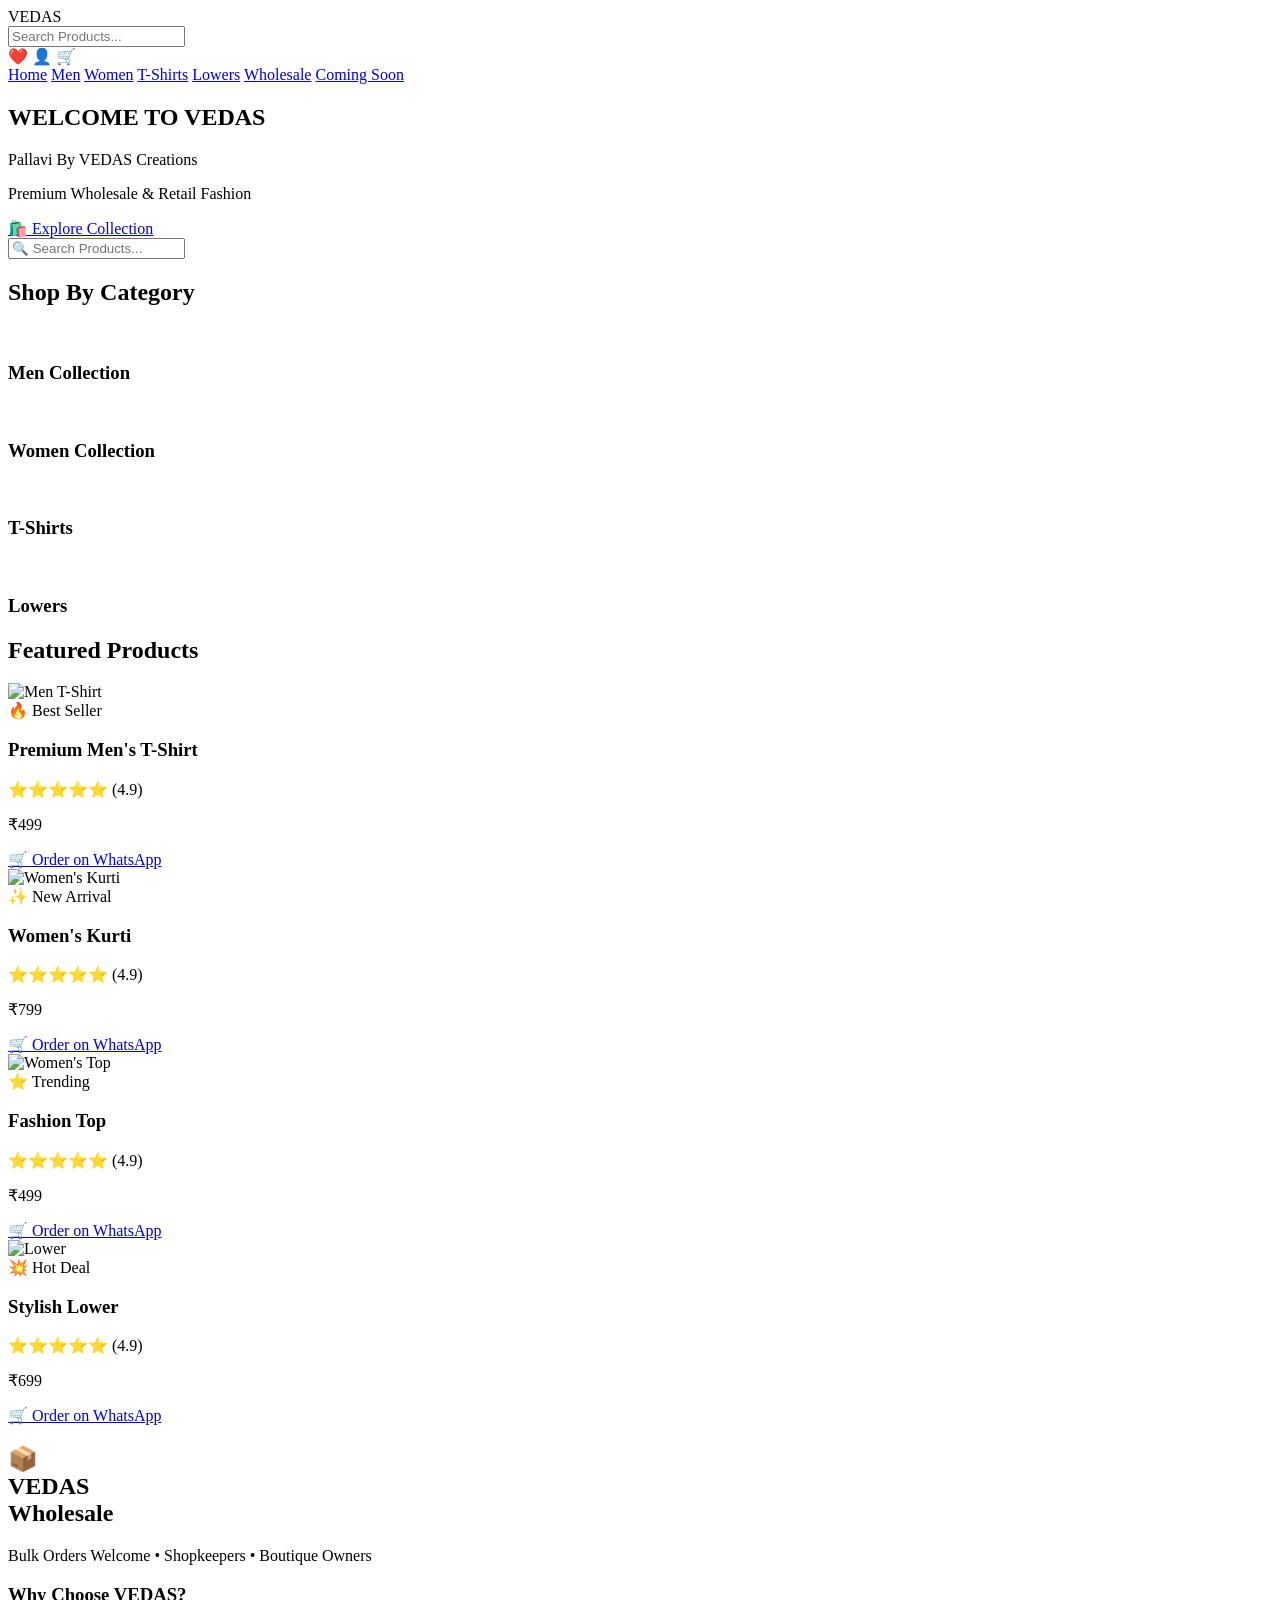
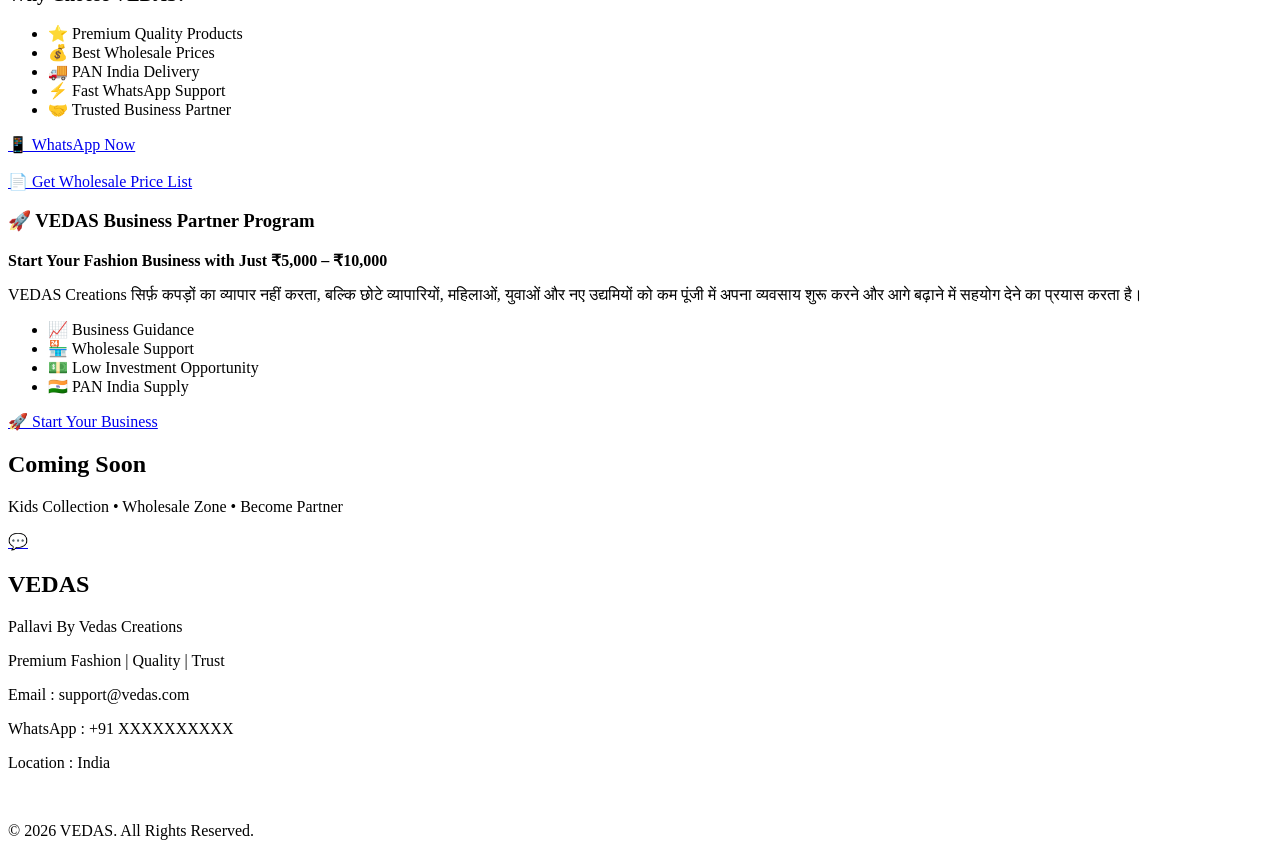
==== commit e21a7509: "Add files via upload" ====
--- a/index.html
+++ b/index.html
@@ -5,464 +5,8 @@
 <meta name="viewport" content="width=device-width, initial-scale=1.0">
 <title>VEDAS | Pallavi By Vedas Creations</title>
 
-<style>
-.wholesale{
-background:#111;
-padding:60px 20px;
-text-align:center;
-margin-top:50px;
-}
-
-.wholesale h2{
-color:#d4af37;
-font-size:36px;
-margin-bottom:15px;
-}
-.gold-text{
-color:#d4af37;
-font-size:58px;
-font-weight:800;
-letter-spacing:2px;
-text-transform:uppercase;
-}
-
-.wholesale h2 span:first-child{
-font-size:60px;
-}
-.wholesale p{
-color:#ddd;
-font-size:18px;
-margin-bottom:25px;
-}
-.wholesale-box{
-max-width:700px;
-margin:auto;
-background:#1a1a1a;
-padding:30px;
-border-radius:15px;
-border:1px solid #d4af37;
-}
-
-.wholesale-box ul{
-list-style:none;
-padding:0;
-margin:20px 0;
-}
-
-.wholesale-box li{
-padding:10px 0;
-font-size:18px;
-}
-*{
-margin:0;
-padding:0;
-box-sizing:border-box;
-font-family:Arial,sans-serif;
-}
-
-body{
-background:#000;
-color:#fff;
-}
-
-a{
-text-decoration:none;
-color:white;
-}
-
-header{
-position:sticky;
-top:0;
-width:100%;
-background:#111;
-display:flex;
-justify-content:space-between;
-align-items:center;
-padding:15px;
-box-sizing:border-box;
-border-bottom:1px solid #d4af37;
-z-index:999;
-}
-
-
-.logo{
-font-size:28px;
-font-weight:bold;
-color:#d4af37;
-letter-spacing:2px;
-}
-
-.search-box{
-flex:1;
-margin:0 20px;
-}
-
-.search-box input{
-width:100%;
-padding:10px 15px;
-border-radius:30px;
-border:none;
-outline:none;
-font-size:15px;
-}
-
-.icons{
-display:flex;
-gap:20px;
-font-size:22px;
-}
-
-nav{
-background:#181818;
-display:flex;
-justify-content:center;
-gap:30px;
-padding:15px;
-border-bottom:1px solid #333;
-}
-
-nav a{
-color:white;
-font-weight:bold;
-transition:.3s;
-}
-
-nav a:hover{
-color:#d4af37;
-}
-.hero{
-height:650px;
-display:flex;
-align-items:center;
-justify-content:center;
-text-align:center;
-background:linear-gradient(rgba(0,0,0,.6),rgba(0,0,0,.6)),url('https://images.unsplash.com/photo-1523381210434-271e8be1f52b?auto=format&fit=crop&w=1200&q=80');
-background-size:cover;
-background-position:center;
-}
-.hero h1{
-font-size:65px;
-font-weight:800;
-letter-spacing:2px;
-text-transform:uppercase;
-color:#fff;
-}
-.hero p{
-margin-top:15px;
-font-size:20px;
-color:#ddd;
-}
-.hero button{
-margin-top:35px;
-padding:18px 45px;
-background:#d4af37;
-color:#111;
-border:none;
-font-size:18px;
-font-weight:700;
-border-radius:50px;
-cursor:pointer;
-transition:0.3s;
-box-shadow:0 8px 25px rgba(212,175,55,.35);
-}
-.hero button:hover{
-transform:translateY(-3px);
-background:#f1c94b;
-}
-.section-title{
-text-align:center;
-font-size:35px;
-margin:60px 0 40px;
-color:#d4af37;
-}
-
-.categories{
-display:grid;
-grid-template-columns:repeat(auto-fit,minmax(220px,1fr));
-gap:25px;
-padding:0 30px;
-}
-
-.card{
-background:#111;
-border-radius:15px;
-overflow:hidden;
-transition:.4s;
-border:1px solid #222;
-}
-
-.card:hover{
-transform:translateY(-10px);
-border-color:#d4af37;
-}
-
-.card img{
-width:100%;
-height:260px;
-object-fit:cover;
-}
-
-.card h3{
-text-align:center;
-padding:20px;
-font-size:22px;
-}.featured-products{
-padding:20px 30px 70px;
-display:grid;
-grid-template-columns:repeat(auto-fit,minmax(250px,1fr));
-gap:25px;
-}
-
-.product{
-background:#111;
-border:1px solid #222;
-border-radius:15px;
-overflow:hidden;
-transition:.35s;
-box-shadow:0 8px 25px rgba(0,0,0,.25);
-}
-
-.product:hover{
-transform:translateY(-10px);
-border-color:#d4af37;
-box-shadow:0 18px 40px rgba(212,175,55,.25);
-}
-
-.product img{
-width:100%;
-height:320px;
-object-fit:cover;
-display:block;
-transition:.4s;
-}
-
-.product:hover img{
-transform:scale(1.08);
-}
-
-.product-info{
-padding:15px;
-text-align:center;
-}
-.product-badge{
-display:inline-block;
-background:#d4af37;
-color:#111;
-padding:6px 12px;
-border-radius:20px;
-font-size:13px;
-font-weight:700;
-margin-bottom:12px;
-}
-.product-info h3{
-font-size:20px;
-margin-bottom:10px;
-}
-.rating{
-color:#f5c542;
-font-size:16px;
-font-weight:600;
-margin:8px 0;
-}
-
-.rating span{
-color:#bbb;
-font-size:14px;
-}
-.price{
-color:#d4af37;
-font-size:26px;
-font-weight:800;
-margin:12px 0;
-letter-spacing:1px;
-text-shadow:0 2px 10px rgba(212,175,55,.3);
-}
-.buy-btn{
-display:inline-block;
-margin-top:15px;
-padding:15px 35px;
-background:linear-gradient(135deg,#d4af37,#f1c94b);
-color:#111;
-text-decoration:none;
-font-size:18px;
-font-weight:700;
-border:none;
-border-radius:50px;
-cursor:pointer;
-transition:.3s;
-box-shadow:0 10px 30px rgba(212,175,55,.35);
-}
-
-.buy-btn:hover{
-transform:translateY(-4px);
-box-shadow:0 15px 40px rgba(212,175,55,.5);
-}
-.business-partner{
-background:#1a1a1a;
-margin-top:30px;
-padding:30px;
-border-radius:15px;
-border:1px solid #d4af37;
-text-align:center;
-}
-
-.business-partner h3{
-color:#d4af37;
-font-size:28px;
-margin-bottom:15px;
-}
-
-.business-partner p{
-color:#ddd;
-line-height:1.8;
-margin-bottom:15px;
-}
-
-.business-partner ul{
-list-style:none;
-padding:0;
-margin:20px 0;
-}
-
-.business-partner li{
-color:#fff;
-margin:10px 0;
-font-size:17px;
-}
-  .feature-list{
-list-style:none;
-padding:0;
-margin:25px 0;
-}
-
-.feature-list li{
-background:#262626;
-margin:12px 0;
-padding:15px 18px;
-border-left:4px solid #d4af37;
-border-radius:10px;
-font-size:18px;
-transition:.3s;
-}
-
-.feature-list li:hover{
-transform:translateX(8px);
-background:#333;
-}
-.coming-soon{
-padding:80px 20px;
-text-align:center;
-background:#0d0d0d;
-}
-.wholesale-container{
-display:grid;
-grid-template-columns:repeat(auto-fit,minmax(350px,1fr));
-gap:30px;
-max-width:1200px;
-margin:auto;
-align-items:start;
-}
-
-.wholesale-box,
-.business-partner{
-margin-top:0;
-height:100%;
-}
-.coming-soon h2{
-font-size:38px;
-color:#d4af37;
-margin-bottom:20px;
-}
-
-.coming-soon p{
-font-size:18px;
-color:#ccc;
-}
-
-.whatsapp{
-position:fixed;
-right:20px;
-bottom:20px;
-width:60px;
-height:60px;
-background:#25D366;
-border-radius:50%;
-display:flex;
-align-items:center;
-justify-content:center;
-font-size:30px;
-text-decoration:none;
-z-index:9999;
-}
-
-footer{
-background:#111;
-padding:40px 20px;
-text-align:center;
-border-top:1px solid #333;
-}
-
-footer h2{
-color:#d4af37;
-margin-bottom:15px;
-}
-
-footer p{
-margin:8px 0;
-color:#ccc;
-}
-.search-section{
-padding:30px 20px;
-text-align:center;
-background:#111;
-}
-
-#searchInput{
-width:90%;
-max-width:500px;
-padding:15px 20px;
-font-size:18px;
-border:2px solid #d4af37;
-border-radius:50px;
-outline:none;
-background:#1a1a1a;
-color:#fff;
-}
-
-#searchInput::placeholder{
-color:#aaa;
-}
-@media(max-width:768px){
-
-header{
-flex-direction:column;
-gap:15px;
-}
-
-.search-box{
-width:100%;
-margin:0;
-}
-
-nav{
-flex-wrap:wrap;
-gap:15px;
-}
-
-.hero{
-height:420px;
-padding:20px;
-}
-
-.hero h1{
-font-size:34px;
-}
-
-.hero p{
-font-size:16px;
-}
-
-}</style>
+<link rel="stylesheet" href="style.css">
+
 
 </head>
 
@@ -716,6 +260,7 @@
 </p>
 
 </footer>
+<script src="script.js"></script>
 </body>
 
 </html>
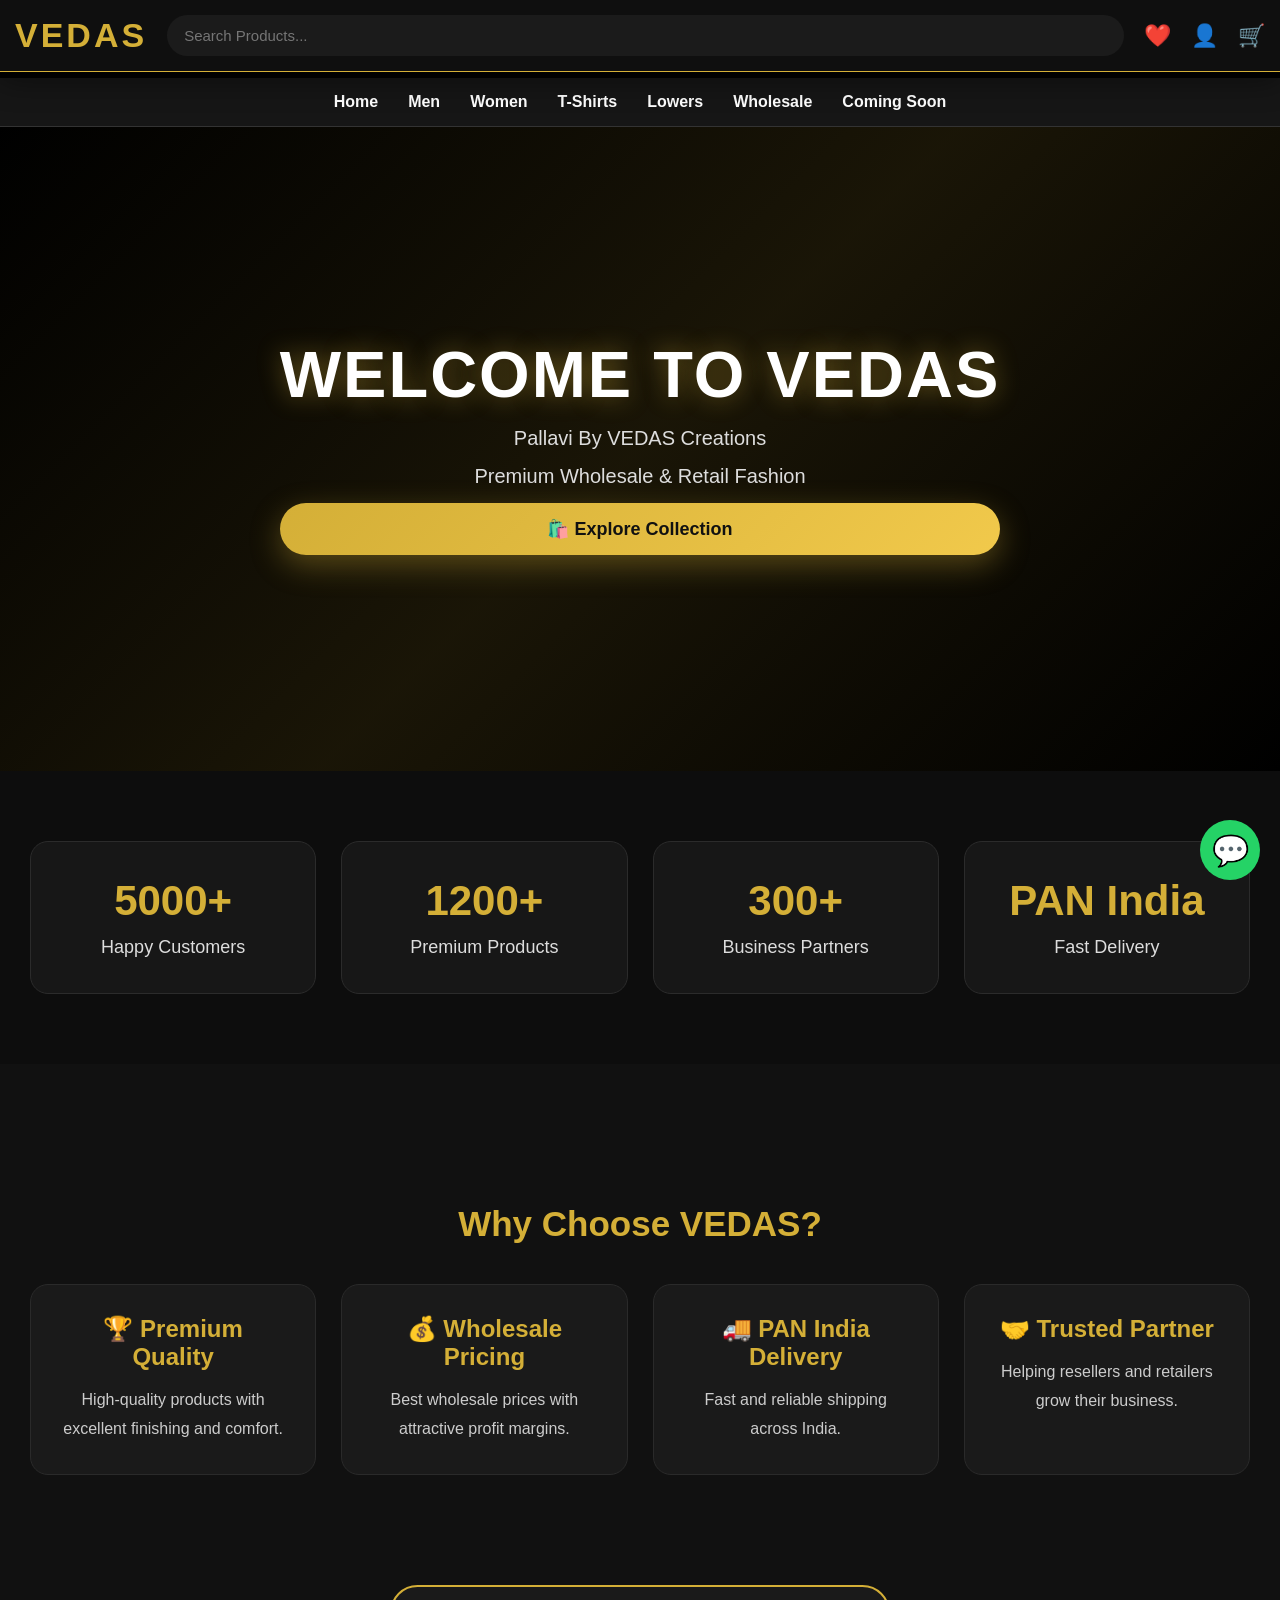
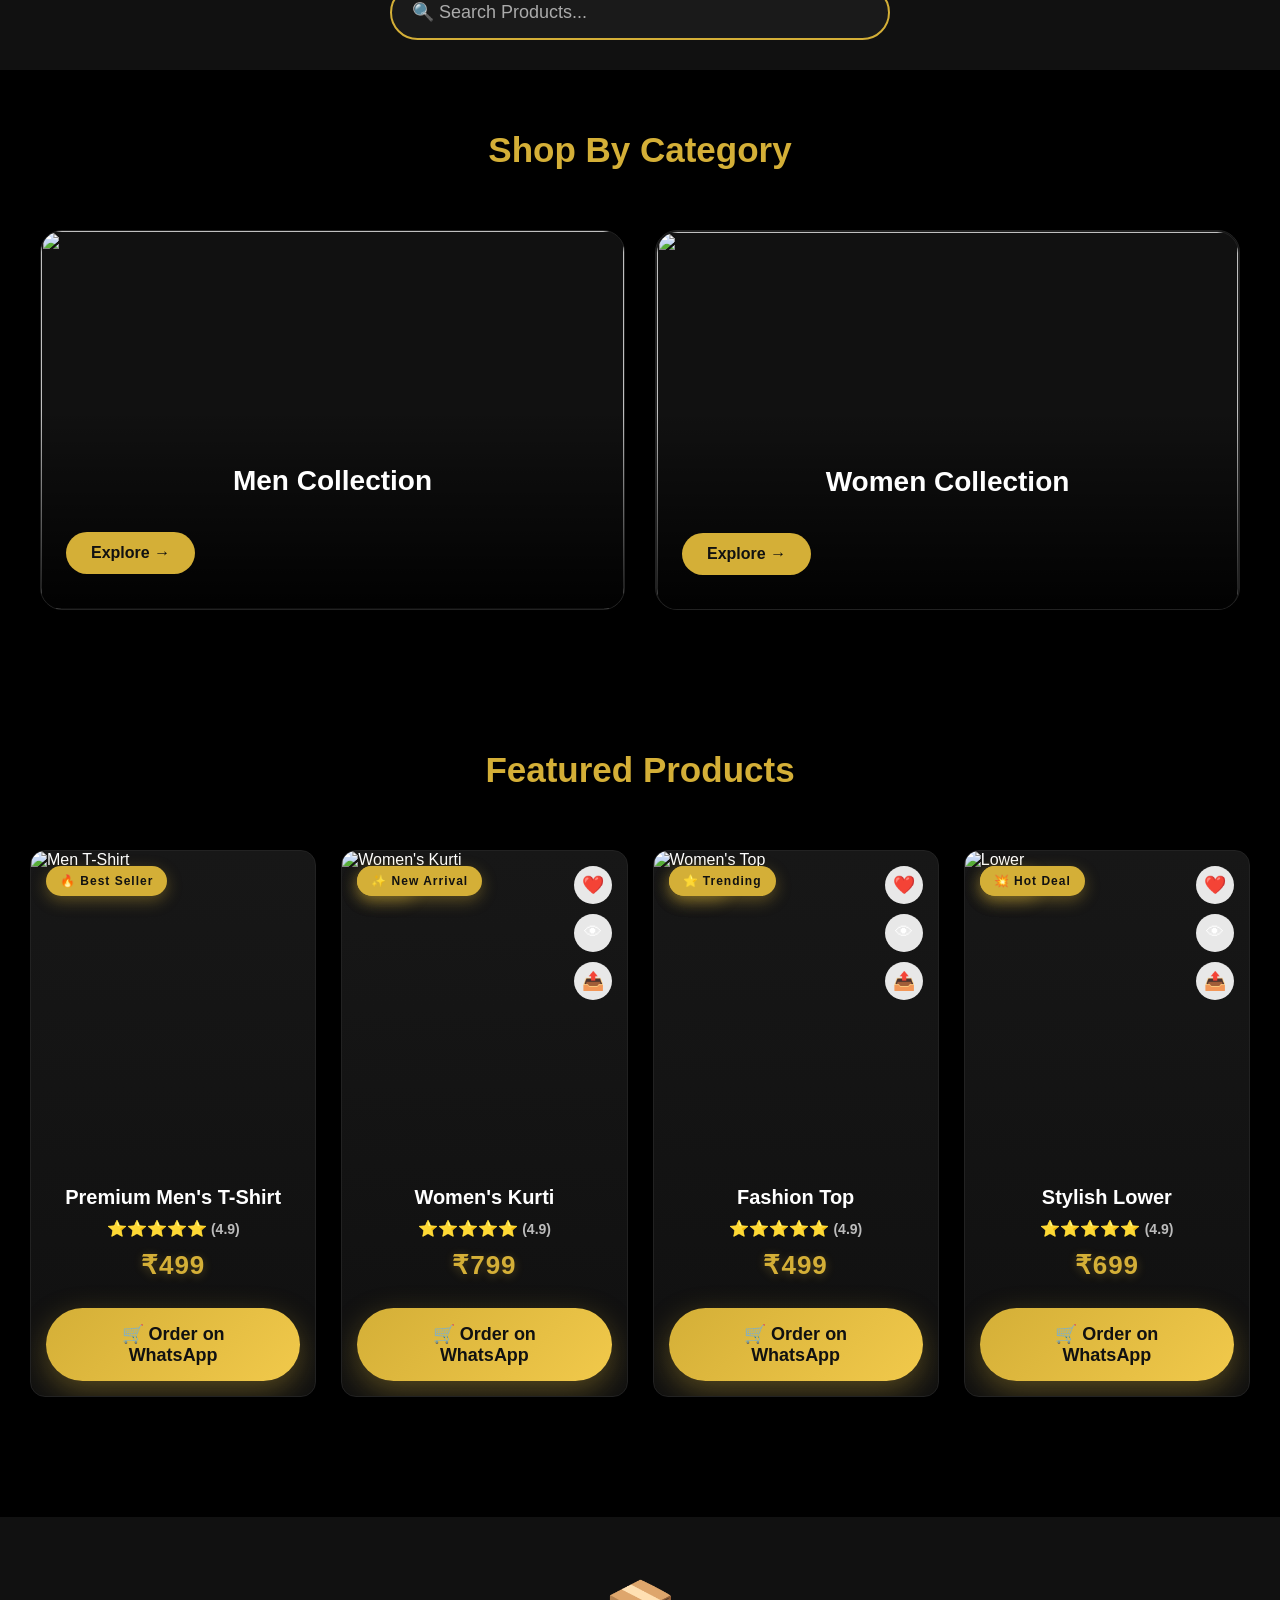
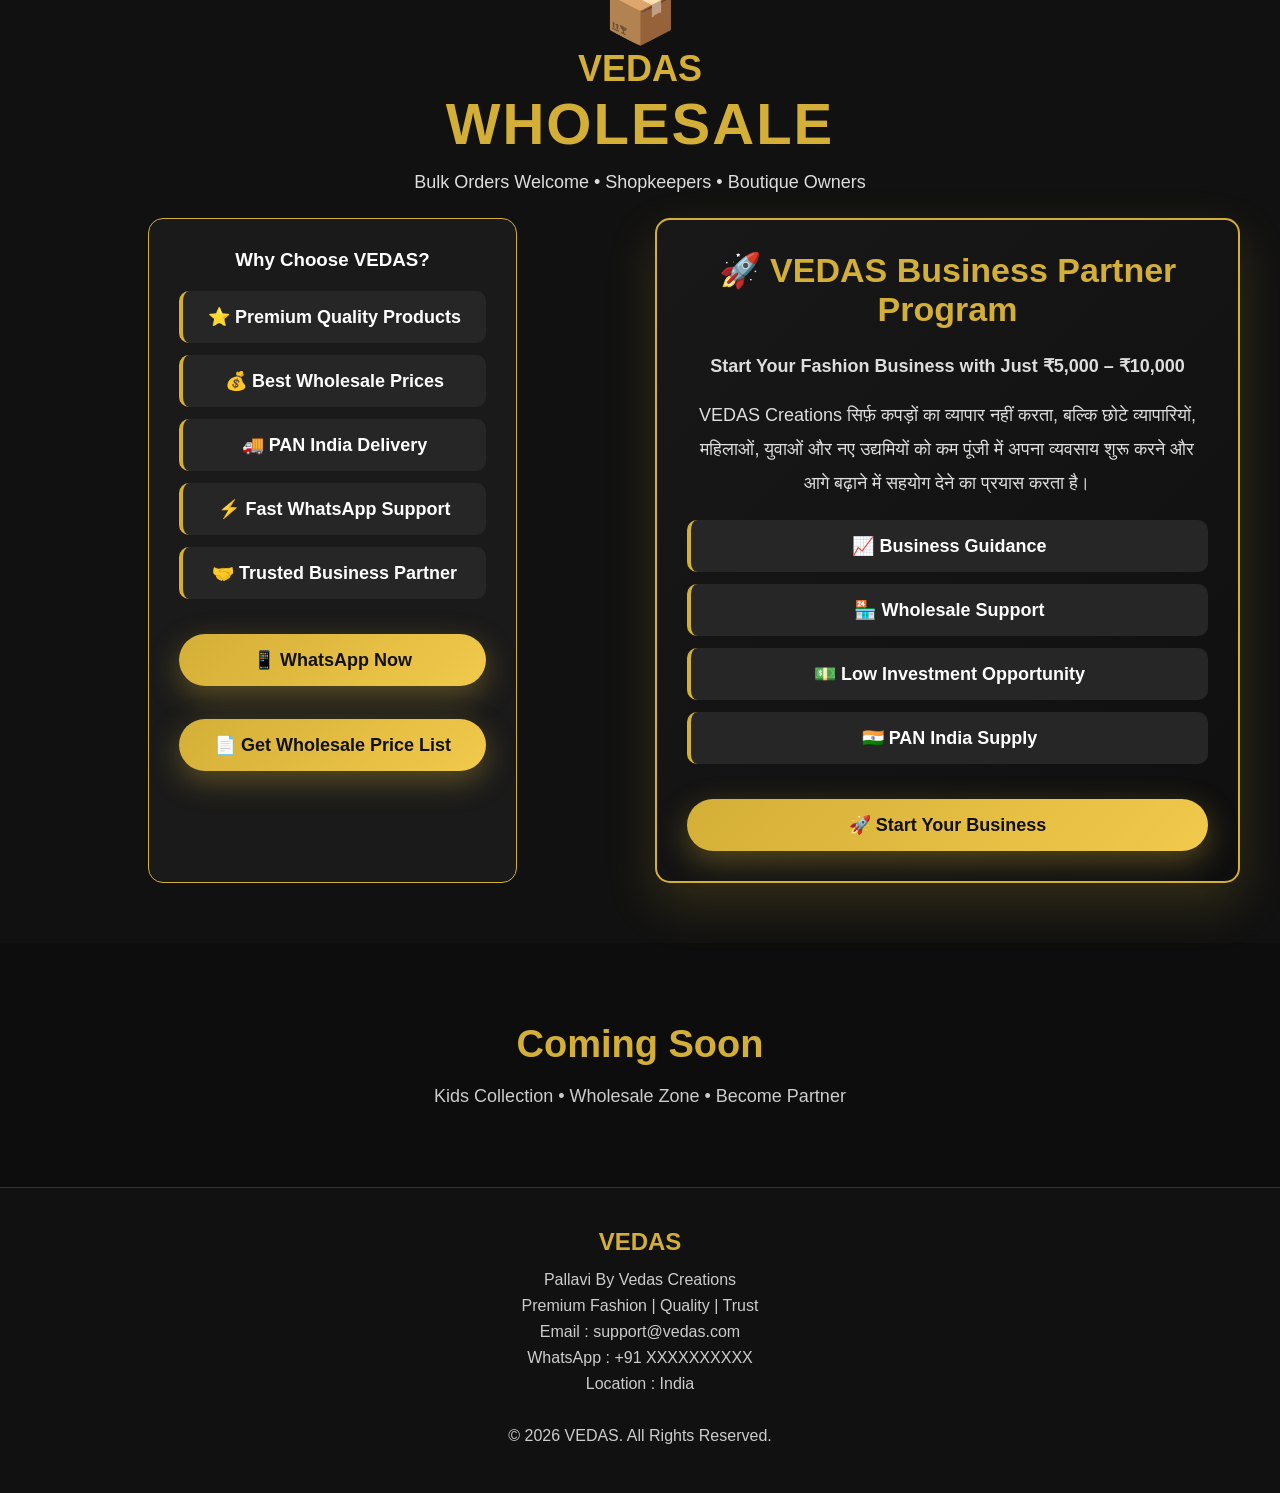
==== commit fc1bd3d2: "Update index.html" ====
--- a/index.html
+++ b/index.html
@@ -64,6 +64,57 @@
 </div>
 
 </section>
+  <section class="stats-section">
+
+<div class="stat-box">
+<h2>5000+</h2>
+<p>Happy Customers</p>
+</div>
+
+<div class="stat-box">
+<h2>1200+</h2>
+<p>Premium Products</p>
+</div>
+
+<div class="stat-box">
+<h2>300+</h2>
+<p>Business Partners</p>
+</div>
+
+<div class="stat-box">
+<h2>PAN India</h2>
+<p>Fast Delivery</p>
+</div>
+  </section>
+  <section class="why-vedas">
+
+<h2 class="section-title">Why Choose VEDAS?</h2>
+
+<div class="why-grid">
+
+<div class="why-card">
+<h3>🏆 Premium Quality</h3>
+<p>High-quality products with excellent finishing and comfort.</p>
+</div>
+
+<div class="why-card">
+<h3>💰 Wholesale Pricing</h3>
+<p>Best wholesale prices with attractive profit margins.</p>
+</div>
+
+<div class="why-card">
+<h3>🚚 PAN India Delivery</h3>
+<p>Fast and reliable shipping across India.</p>
+</div>
+
+<div class="why-card">
+<h3>🤝 Trusted Partner</h3>
+<p>Helping resellers and retailers grow their business.</p>
+</div>
+
+</div>
+
+  </section>
 <section class="search-section">
 
 <input type="text" id="searchInput" placeholder="🔍 Search Products...">
@@ -77,23 +128,46 @@
 <section class="categories">
 
 <div class="card">
+
 <img src="https://images.unsplash.com/photo-1512436991641-6745cdb1723b?w=600" alt="">
+
+<div class="category-overlay">
 <h3>Men Collection</h3>
+<a href="#">Explore →</a>
+</div>
+
+</div>
+
 </div>
 
 <div class="card">
+
+<div class="card">
+
+<img src="https://images.unsplash.com/photo-1512436991641-6745cdb1723b?w=600" alt="">
+
+<div class="category-overlay">
+<h3>Women Collection</h3>
+<a href="#">Explore →</a>
+</div>
+  
+<div class="card">
+
 <img src="https://images.unsplash.com/photo-1496747611176-843222e1e57c?w=600" alt="">
+
+<div class="category-overlay">
 <h3>Women Collection</h3>
-</div>
-
-<div class="card">
-<img src="https://images.unsplash.com/photo-1521572163474-6864f9cf17ab?w=600" alt="">
-<h3>T-Shirts</h3>
-</div>
-
-<div class="card">
-<img src="https://images.unsplash.com/photo-1541099649105-f69ad21f3246?w=600" alt="">
-<h3>Lowers</h3>
+<a href="#">Explore →</a>
+</div
+  <div class="card">
+
+<img src="https://images.unsplash.com/photo-1496747611176-843222e1e57c?w=600" alt="">
+
+<div class="category-overlay">
+<h3>Women Collection</h3>
+<a href="#">Explore →</a>
+</div>
+
 </div>
 
 </section>
@@ -121,9 +195,13 @@
 </div>
 
 <div class="product">
-
+<div class="product-badge">NEW</div>
 <img src="https://images.unsplash.com/photo-1483985988355-763728e1935b?w=600" alt="Women's Kurti">
-
+<div class="product-actions">
+    <span>❤️</span>
+    <span>👁</span>
+    <span>📤</span>
+</div>
 <div class="product-info">
 <span class="product-badge">✨ New Arrival</span>
 <h3>Women's Kurti</h3>
@@ -139,9 +217,13 @@
 </div>
 
 <div class="product">
-
+<div class="product-badge">NEW</div>
 <img src="https://images.unsplash.com/photo-1515886657613-9f3515b0c78f?w=600" alt="Women's Top">
-
+<div class="product-actions">
+    <span>❤️</span>
+    <span>👁</span>
+    <span>📤</span>
+</div>
 <div class="product-info">
 <span class="product-badge">⭐ Trending</span>
 
@@ -158,9 +240,13 @@
 </div>
 
 <div class="product">
-
+<div class="product-badge">NEW</div>
 <img src="https://images.unsplash.com/photo-1506629905607-d405b7a32d0c?w=600" alt="Lower">
-
+<div class="product-actions">
+    <span>❤️</span>
+    <span>👁</span>
+    <span>📤</span>
+</div>
 <div class="product-info">
 
 <span class="product-badge">💥 Hot Deal</span>
--- a/style.css
+++ b/style.css
@@ -0,0 +1,883 @@
+.wholesale{
+background:#111;
+padding:60px 20px;
+text-align:center;
+margin-top:50px;
+}
+
+.wholesale h2{
+color:#d4af37;
+font-size:36px;
+margin-bottom:15px;
+}
+.gold-text{
+color:#d4af37;
+font-size:58px;
+font-weight:800;
+letter-spacing:2px;
+text-transform:uppercase;
+}
+
+.wholesale h2 span:first-child{
+font-size:60px;
+}
+.wholesale p{
+color:#ddd;
+font-size:18px;
+margin-bottom:25px;
+}
+.wholesale-box{
+max-width:700px;
+margin:auto;
+background:#1a1a1a;
+padding:30px;
+border-radius:15px;
+border:1px solid #d4af37;
+}
+
+.wholesale-box ul{
+list-style:none;
+padding:0;
+margin:20px 0;
+}
+
+.wholesale-box li{
+padding:10px 0;
+font-size:18px;
+}
+*{
+margin:0;
+padding:0;
+box-sizing:border-box;
+font-family:Arial,sans-serif;
+}
+
+body{
+background:#000;
+color:#fff;
+}
+
+a{
+text-decoration:none;
+color:white;
+}
+
+header{
+position:sticky;
+top:0;
+width:100%;
+background:#111;
+display:flex;
+justify-content:space-between;
+align-items:center;
+padding:15px;
+box-sizing:border-box;
+border-bottom:1px solid #d4af37;
+z-index:999;
+}
+
+
+.logo{
+font-size:28px;
+font-weight:bold;
+color:#d4af37;
+letter-spacing:2px;
+}
+
+.search-box{
+flex:1;
+margin:0 20px;
+}
+
+.search-box input{
+width:100%;
+padding:10px 15px;
+border-radius:30px;
+border:none;
+outline:none;
+font-size:15px;
+}
+
+.icons{
+display:flex;
+gap:20px;
+font-size:22px;
+}
+
+nav{
+background:#181818;
+display:flex;
+justify-content:center;
+gap:30px;
+padding:15px;
+border-bottom:1px solid #333;
+}
+
+nav a{
+color:white;
+font-weight:bold;
+transition:.3s;
+}
+
+nav a:hover{
+color:#d4af37;
+}
+.hero{
+height:650px;
+display:flex;
+align-items:center;
+justify-content:center;
+text-align:center;
+background:linear-gradient(rgba(0,0,0,.6),rgba(0,0,0,.6)),url('https://images.unsplash.com/photo-1523381210434-271e8be1f52b?auto=format&fit=crop&w=1200&q=80');
+background-size:cover;
+background-position:center;
+}
+.hero h1{
+font-size:65px;
+font-weight:800;
+letter-spacing:2px;
+text-transform:uppercase;
+color:#fff;
+}
+.hero p{
+margin-top:15px;
+font-size:20px;
+color:#ddd;
+}
+.hero button{
+margin-top:35px;
+padding:18px 45px;
+background:#d4af37;
+color:#111;
+border:none;
+font-size:18px;
+font-weight:700;
+border-radius:50px;
+cursor:pointer;
+transition:0.3s;
+box-shadow:0 8px 25px rgba(212,175,55,.35);
+}
+.hero button:hover{
+transform:translateY(-3px);
+background:#f1c94b;
+}
+.section-title{
+text-align:center;
+font-size:35px;
+margin:60px 0 40px;
+color:#d4af37;
+}
+
+.categories{
+display:grid;
+grid-template-columns:repeat(auto-fit,minmax(220px,1fr));
+gap:25px;
+padding:0 30px;
+}
+
+.card{
+background:#111;
+border-radius:15px;
+overflow:hidden;
+transition:.4s;
+border:1px solid #222;
+}
+
+.card:hover{
+transform:translateY(-10px);
+border-color:#d4af37;
+}
+
+.card img{
+width:100%;
+height:260px;
+object-fit:cover;
+}
+
+.card h3{
+text-align:center;
+padding:20px;
+font-size:22px;
+}.featured-products{
+padding:20px 30px 70px;
+display:grid;
+grid-template-columns:repeat(auto-fit,minmax(250px,1fr));
+gap:25px;
+}
+
+.product{
+background:#111;
+border:1px solid #222;
+border-radius:15px;
+overflow:hidden;
+transition:.35s;
+box-shadow:0 8px 25px rgba(0,0,0,.25);
+}
+
+.product:hover{
+transform:translateY(-10px);
+border-color:#d4af37;
+box-shadow:0 18px 40px rgba(212,175,55,.25);
+}
+
+.product img{
+width:100%;
+height:320px;
+object-fit:cover;
+display:block;
+transition:.4s;
+}
+
+.product:hover img{
+transform:scale(1.08);
+}
+
+.product-info{
+padding:15px;
+text-align:center;
+}
+.product-badge{
+display:inline-block;
+background:#d4af37;
+color:#111;
+padding:6px 12px;
+border-radius:20px;
+font-size:13px;
+font-weight:700;
+margin-bottom:12px;
+}
+.product-info h3{
+font-size:20px;
+margin-bottom:10px;
+}
+.rating{
+color:#f5c542;
+font-size:16px;
+font-weight:600;
+margin:8px 0;
+}
+
+.rating span{
+color:#bbb;
+font-size:14px;
+}
+.price{
+color:#d4af37;
+font-size:26px;
+font-weight:800;
+margin:12px 0;
+letter-spacing:1px;
+text-shadow:0 2px 10px rgba(212,175,55,.3);
+}
+.buy-btn{
+display:inline-block;
+margin-top:15px;
+padding:15px 35px;
+background:linear-gradient(135deg,#d4af37,#f1c94b);
+color:#111;
+text-decoration:none;
+font-size:18px;
+font-weight:700;
+border:none;
+border-radius:50px;
+cursor:pointer;
+transition:.3s;
+box-shadow:0 10px 30px rgba(212,175,55,.35);
+}
+
+.buy-btn:hover{
+transform:translateY(-4px);
+box-shadow:0 15px 40px rgba(212,175,55,.5);
+}
+.business-partner{
+background:#1a1a1a;
+margin-top:30px;
+padding:30px;
+border-radius:15px;
+border:1px solid #d4af37;
+text-align:center;
+}
+
+.business-partner h3{
+color:#d4af37;
+font-size:28px;
+margin-bottom:15px;
+}
+
+.business-partner p{
+color:#ddd;
+line-height:1.8;
+margin-bottom:15px;
+}
+
+.business-partner ul{
+list-style:none;
+padding:0;
+margin:20px 0;
+}
+
+.business-partner li{
+color:#fff;
+margin:10px 0;
+font-size:17px;
+}
+  .feature-list{
+list-style:none;
+padding:0;
+margin:25px 0;
+}
+
+.feature-list li{
+background:#262626;
+margin:12px 0;
+padding:15px 18px;
+border-left:4px solid #d4af37;
+border-radius:10px;
+font-size:18px;
+transition:.3s;
+}
+
+.feature-list li:hover{
+transform:translateX(8px);
+background:#333;
+}
+.coming-soon{
+padding:80px 20px;
+text-align:center;
+background:#0d0d0d;
+}
+.wholesale-container{
+display:grid;
+grid-template-columns:repeat(auto-fit,minmax(350px,1fr));
+gap:30px;
+max-width:1200px;
+margin:auto;
+align-items:start;
+}
+
+.wholesale-box,
+.business-partner{
+margin-top:0;
+height:100%;
+}
+.coming-soon h2{
+font-size:38px;
+color:#d4af37;
+margin-bottom:20px;
+}
+
+.coming-soon p{
+font-size:18px;
+color:#ccc;
+}
+
+.whatsapp{
+position:fixed;
+right:20px;
+bottom:20px;
+width:60px;
+height:60px;
+background:#25D366;
+border-radius:50%;
+display:flex;
+align-items:center;
+justify-content:center;
+font-size:30px;
+text-decoration:none;
+z-index:9999;
+}
+
+footer{
+background:#111;
+padding:40px 20px;
+text-align:center;
+border-top:1px solid #333;
+}
+
+footer h2{
+color:#d4af37;
+margin-bottom:15px;
+}
+
+footer p{
+margin:8px 0;
+color:#ccc;
+}
+.search-section{
+padding:30px 20px;
+text-align:center;
+background:#111;
+}
+
+#searchInput{
+width:90%;
+max-width:500px;
+padding:15px 20px;
+font-size:18px;
+border:2px solid #d4af37;
+border-radius:50px;
+outline:none;
+background:#1a1a1a;
+color:#fff;
+}
+
+#searchInput::placeholder{
+color:#aaa;
+}
+@media(max-width:768px){
+
+header{
+flex-direction:column;
+gap:15px;
+}
+
+.search-box{
+width:100%;
+margin:0;
+}
+
+nav{
+flex-wrap:wrap;
+gap:15px;
+}
+
+.hero{
+height:420px;
+padding:20px;
+}
+
+.hero h1{
+font-size:34px;
+}
+
+.hero p{
+font-size:16px;
+}
+
+}
+/* ===== V3.1 Premium Header ===== */
+
+header{
+backdrop-filter:blur(15px);
+background:rgba(17,17,17,.92);
+box-shadow:0 8px 30px rgba(0,0,0,.45);
+transition:.35s;
+}
+
+.logo{
+font-size:34px;
+font-weight:900;
+letter-spacing:3px;
+text-transform:uppercase;
+transition:.3s;
+cursor:pointer;
+}
+
+.logo:hover{
+color:#fff;
+text-shadow:0 0 20px #d4af37;
+}
+
+.search-box input{
+background:#1b1b1b;
+border:2px solid transparent;
+transition:.35s;
+}
+
+.search-box input:focus{
+border-color:#d4af37;
+box-shadow:0 0 15px rgba(212,175,55,.35);
+}
+
+.icons span{
+cursor:pointer;
+transition:.3s;
+}
+
+.icons span:hover{
+color:#d4af37;
+transform:scale(1.25);
+}
+
+nav{
+position:sticky;
+top:78px;
+z-index:998;
+backdrop-filter:blur(12px);
+background:rgba(24,24,24,.94);
+}
+
+nav a{
+position:relative;
+}
+
+nav a::after{
+content:"";
+position:absolute;
+left:0;
+bottom:-6px;
+width:0%;
+height:2px;
+background:#d4af37;
+transition:.3s;
+}
+
+nav a:hover::after{
+width:100%;
+}
+/* ===== V3.2 Luxury Hero ===== */
+
+.hero{
+position:relative;
+overflow:hidden;
+}
+
+.hero::before{
+content:"";
+position:absolute;
+top:0;
+left:0;
+width:100%;
+height:100%;
+background:linear-gradient(135deg,
+rgba(0,0,0,.35),
+rgba(212,175,55,.12),
+rgba(0,0,0,.55));
+z-index:1;
+}
+
+.hero>*{
+position:relative;
+z-index:2;
+}
+
+.hero h1{
+animation:fadeUp 1s ease;
+text-shadow:0 0 25px rgba(212,175,55,.45);
+}
+
+.hero p{
+animation:fadeUp 1.3s ease;
+}
+
+.hero button{
+animation:fadeUp 1.6s ease;
+}
+
+.hero button:hover{
+transform:translateY(-6px) scale(1.05);
+}
+
+@keyframes fadeUp{
+
+from{
+opacity:0;
+transform:translateY(40px);
+}
+
+to{
+opacity:1;
+transform:translateY(0);
+}
+
+}
+/* ===== V3.3 Premium Product Cards ===== */
+
+.product{
+position:relative;
+background:linear-gradient(180deg,#171717,#101010);
+overflow:hidden;
+}
+
+.product::before{
+content:"";
+position:absolute;
+top:0;
+left:-100%;
+width:100%;
+height:100%;
+background:linear-gradient(
+90deg,
+transparent,
+rgba(255,255,255,.08),
+transparent
+);
+transition:.8s;
+}
+
+.product:hover::before{
+left:100%;
+}
+
+.product{
+transition:.4s ease;
+}
+
+.product:hover{
+transform:translateY(-12px);
+box-shadow:0 18px 45px rgba(212,175,55,.25);
+}
+
+.product img{
+transition:.5s;
+}
+
+.product:hover img{
+transform:scale(1.1);
+}
+
+.product-info h3{
+transition:.3s;
+}
+
+.product:hover .product-info h3{
+color:#d4af37;
+}
+
+.price{
+transition:.3s;
+}
+
+.product:hover .price{
+transform:scale(1.08);
+}
+
+.buy-btn{
+width:100%;
+}
+
+.buy-btn:hover{
+letter-spacing:1px;
+}
+/* ===== Product Badge Position ===== */
+
+.product{
+position:relative;
+}
+
+.product-badge{
+position:absolute;
+top:15px;
+left:15px;
+background:#d4af37;
+color:#111;
+padding:8px 14px;
+border-radius:30px;
+font-size:12px;
+font-weight:700;
+letter-spacing:1px;
+z-index:5;
+box-shadow:0 5px 15px rgba(212,175,55,.35);
+  }
+/* ===== Product Action Icons ===== */
+
+.product-actions{
+position:absolute;
+top:15px;
+right:15px;
+display:flex;
+flex-direction:column;
+gap:10px;
+z-index:6;
+}
+
+.product-actions span{
+width:38px;
+height:38px;
+display:flex;
+align-items:center;
+justify-content:center;
+background:rgba(255,255,255,.9);
+border-radius:50%;
+cursor:pointer;
+font-size:18px;
+transition:.3s;
+}
+
+.product-actions span:hover{
+background:#d4af37;
+transform:scale(1.12);
+}
+/* ===== V3.5 Business Partner Premium ===== */
+
+.business-partner{
+position:relative;
+overflow:hidden;
+background:linear-gradient(135deg,#181818,#0f0f0f);
+border:2px solid #d4af37;
+box-shadow:0 20px 50px rgba(212,175,55,.18);
+transition:.4s;
+}
+
+.business-partner:hover{
+transform:translateY(-8px);
+box-shadow:0 25px 60px rgba(212,175,55,.30);
+}
+
+.business-partner::before{
+content:"";
+position:absolute;
+top:0;
+left:-100%;
+width:100%;
+height:100%;
+background:linear-gradient(
+90deg,
+transparent,
+rgba(255,255,255,.08),
+transparent
+);
+transition:1s;
+}
+
+.business-partner:hover::before{
+left:100%;
+}
+
+.business-partner h3{
+font-size:34px;
+margin-bottom:20px;
+}
+
+.business-partner p{
+font-size:18px;
+line-height:1.9;
+}
+
+.feature-list li{
+font-weight:600;
+}
+/* ===== Statistics Section ===== */
+
+.stats-section{
+display:grid;
+grid-template-columns:repeat(auto-fit,minmax(220px,1fr));
+gap:25px;
+padding:70px 30px;
+background:#0d0d0d;
+}
+
+.stat-box{
+background:#171717;
+padding:35px;
+text-align:center;
+border-radius:18px;
+border:1px solid #2b2b2b;
+transition:.35s;
+}
+
+.stat-box:hover{
+transform:translateY(-10px);
+border-color:#d4af37;
+box-shadow:0 15px 35px rgba(212,175,55,.25);
+}
+
+.stat-box h2{
+font-size:42px;
+color:#d4af37;
+margin-bottom:12px;
+font-weight:800;
+}
+
+.stat-box p{
+font-size:18px;
+color:#ddd;
+}
+/* ===== Why Choose VEDAS ===== */
+
+.why-vedas{
+padding:80px 30px;
+background:#111;
+}
+
+.why-grid{
+display:grid;
+grid-template-columns:repeat(auto-fit,minmax(250px,1fr));
+gap:25px;
+margin-top:40px;
+}
+
+.why-card{
+background:#1a1a1a;
+padding:30px;
+border-radius:18px;
+border:1px solid #2a2a2a;
+transition:.35s;
+text-align:center;
+}
+
+.why-card:hover{
+transform:translateY(-10px);
+border-color:#d4af37;
+box-shadow:0 18px 40px rgba(212,175,55,.22);
+}
+
+.why-card h3{
+color:#d4af37;
+margin-bottom:15px;
+font-size:24px;
+}
+
+.why-card p{
+color:#ccc;
+line-height:1.8;
+}
+/* ===== Luxury Categories V2 ===== */
+
+.categories{
+display:grid;
+grid-template-columns:repeat(auto-fit,minmax(280px,1fr));
+gap:30px;
+padding:20px 40px 80px;
+}
+
+.card{
+position:relative;
+height:380px;
+overflow:hidden;
+border-radius:22px;
+cursor:pointer;
+}
+
+.card img{
+width:100%;
+height:100%;
+object-fit:cover;
+transition:.6s;
+}
+
+.card:hover img{
+transform:scale(1.12);
+}
+
+.category-overlay{
+position:absolute;
+left:0;
+bottom:0;
+width:100%;
+padding:35px 25px;
+background:linear-gradient(
+transparent,
+rgba(0,0,0,.92)
+);
+}
+
+.category-overlay h3{
+font-size:28px;
+color:#fff;
+margin-bottom:15px;
+}
+
+.category-overlay a{
+display:inline-block;
+padding:12px 25px;
+background:#d4af37;
+color:#111;
+font-weight:bold;
+border-radius:40px;
+transition:.3s;
+}
+
+.category-overlay a:hover{
+background:#fff;
+}
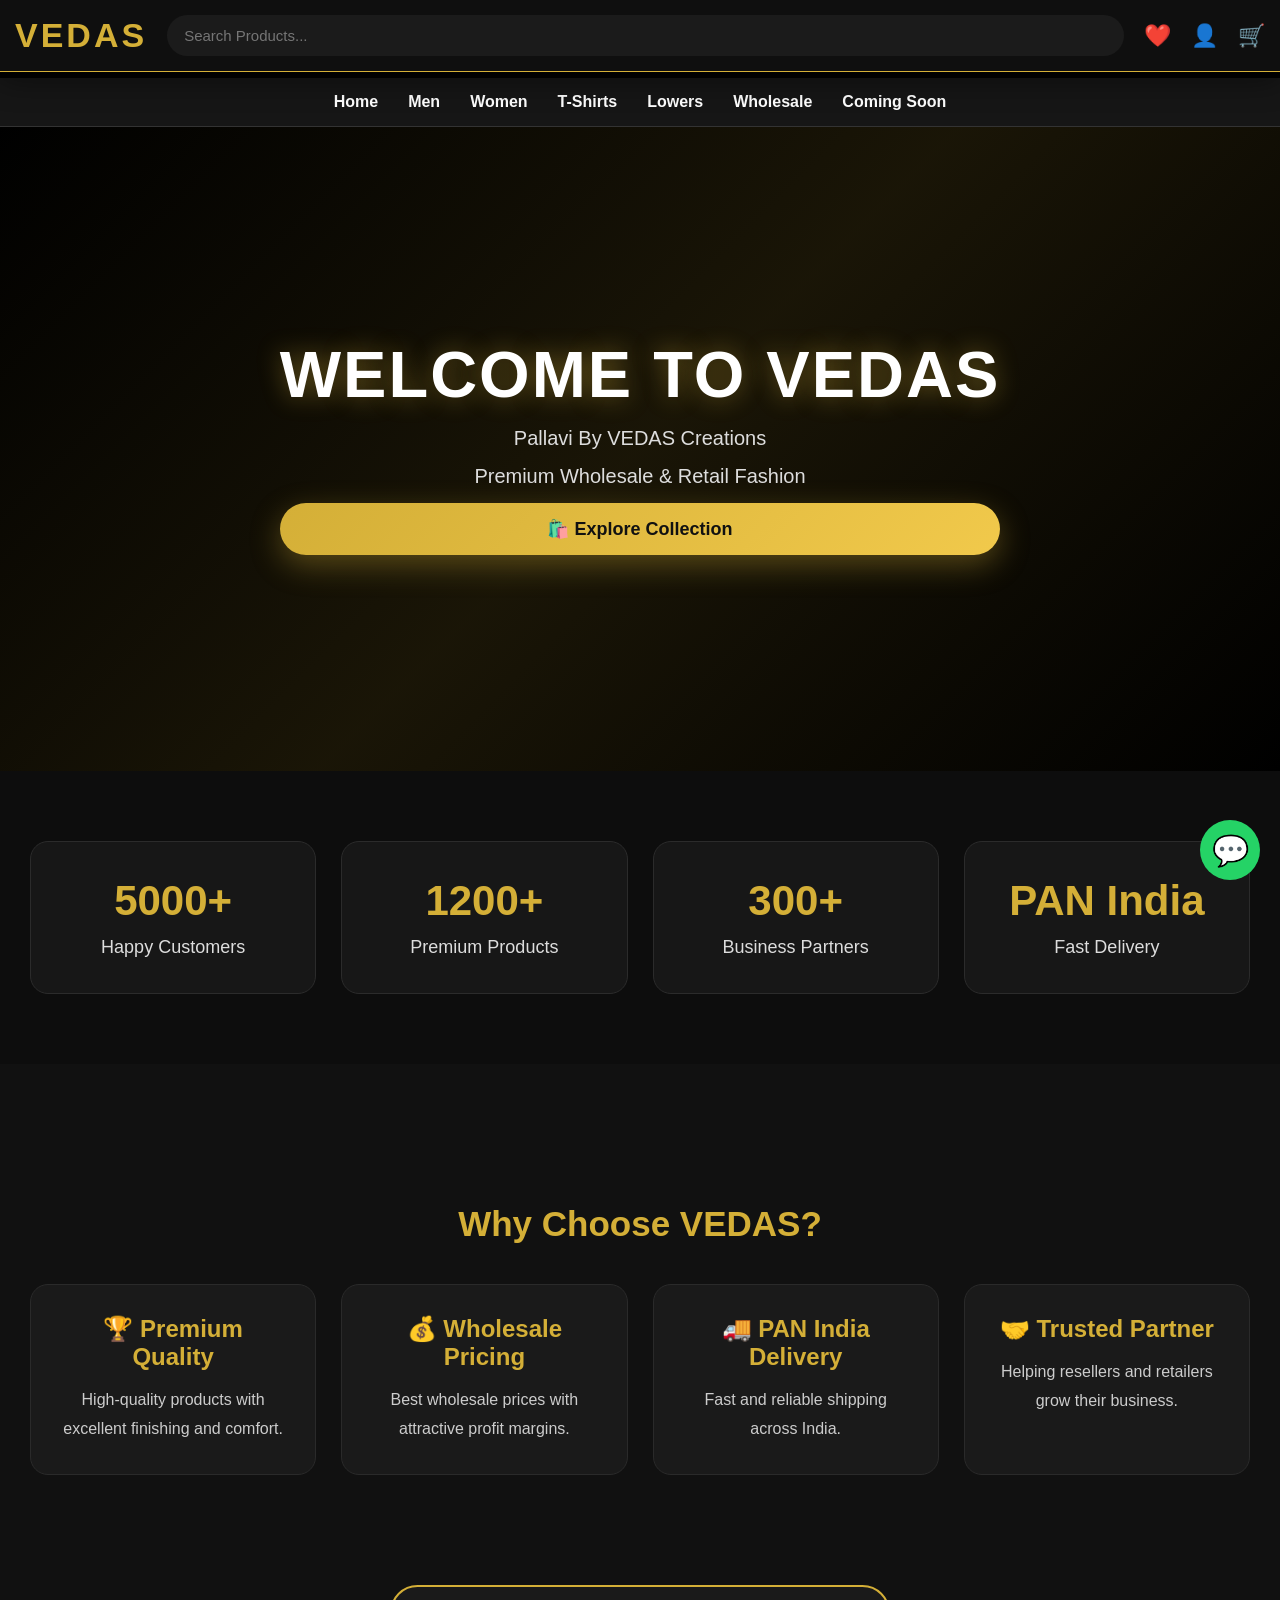
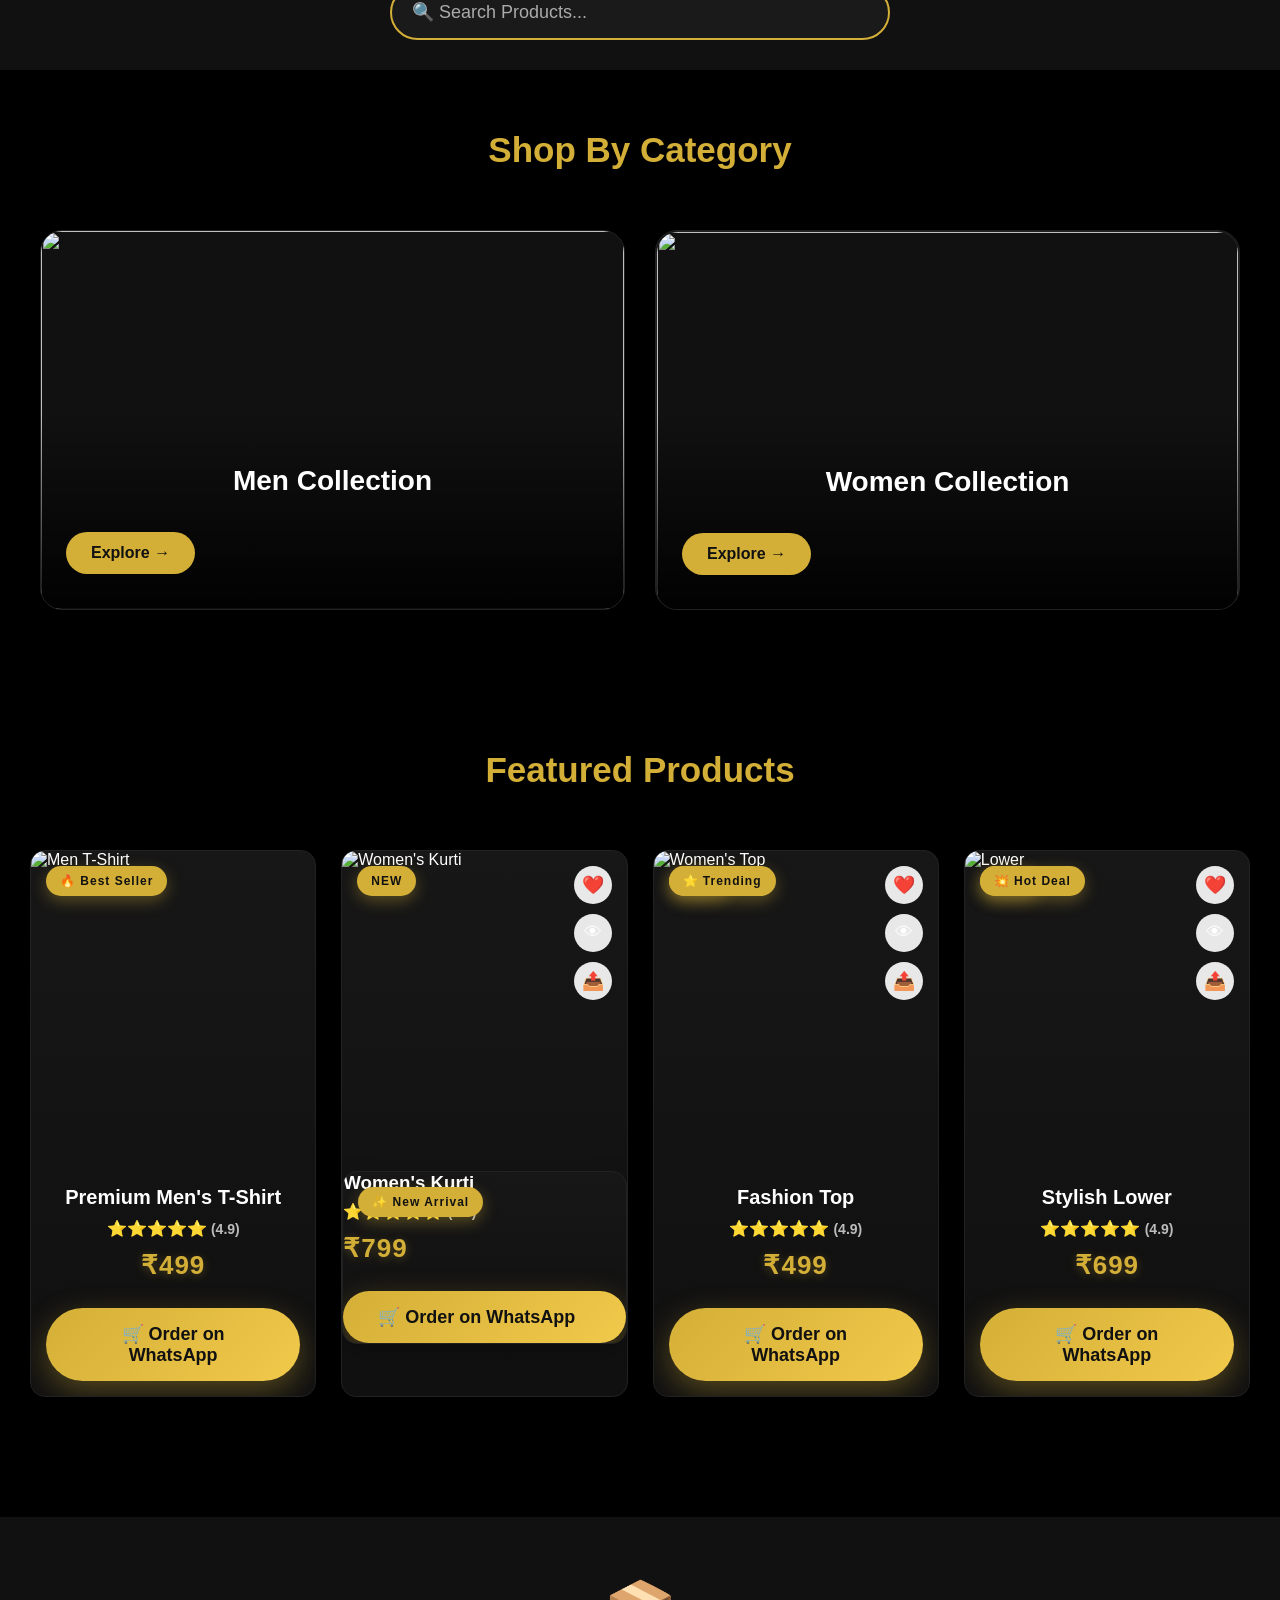
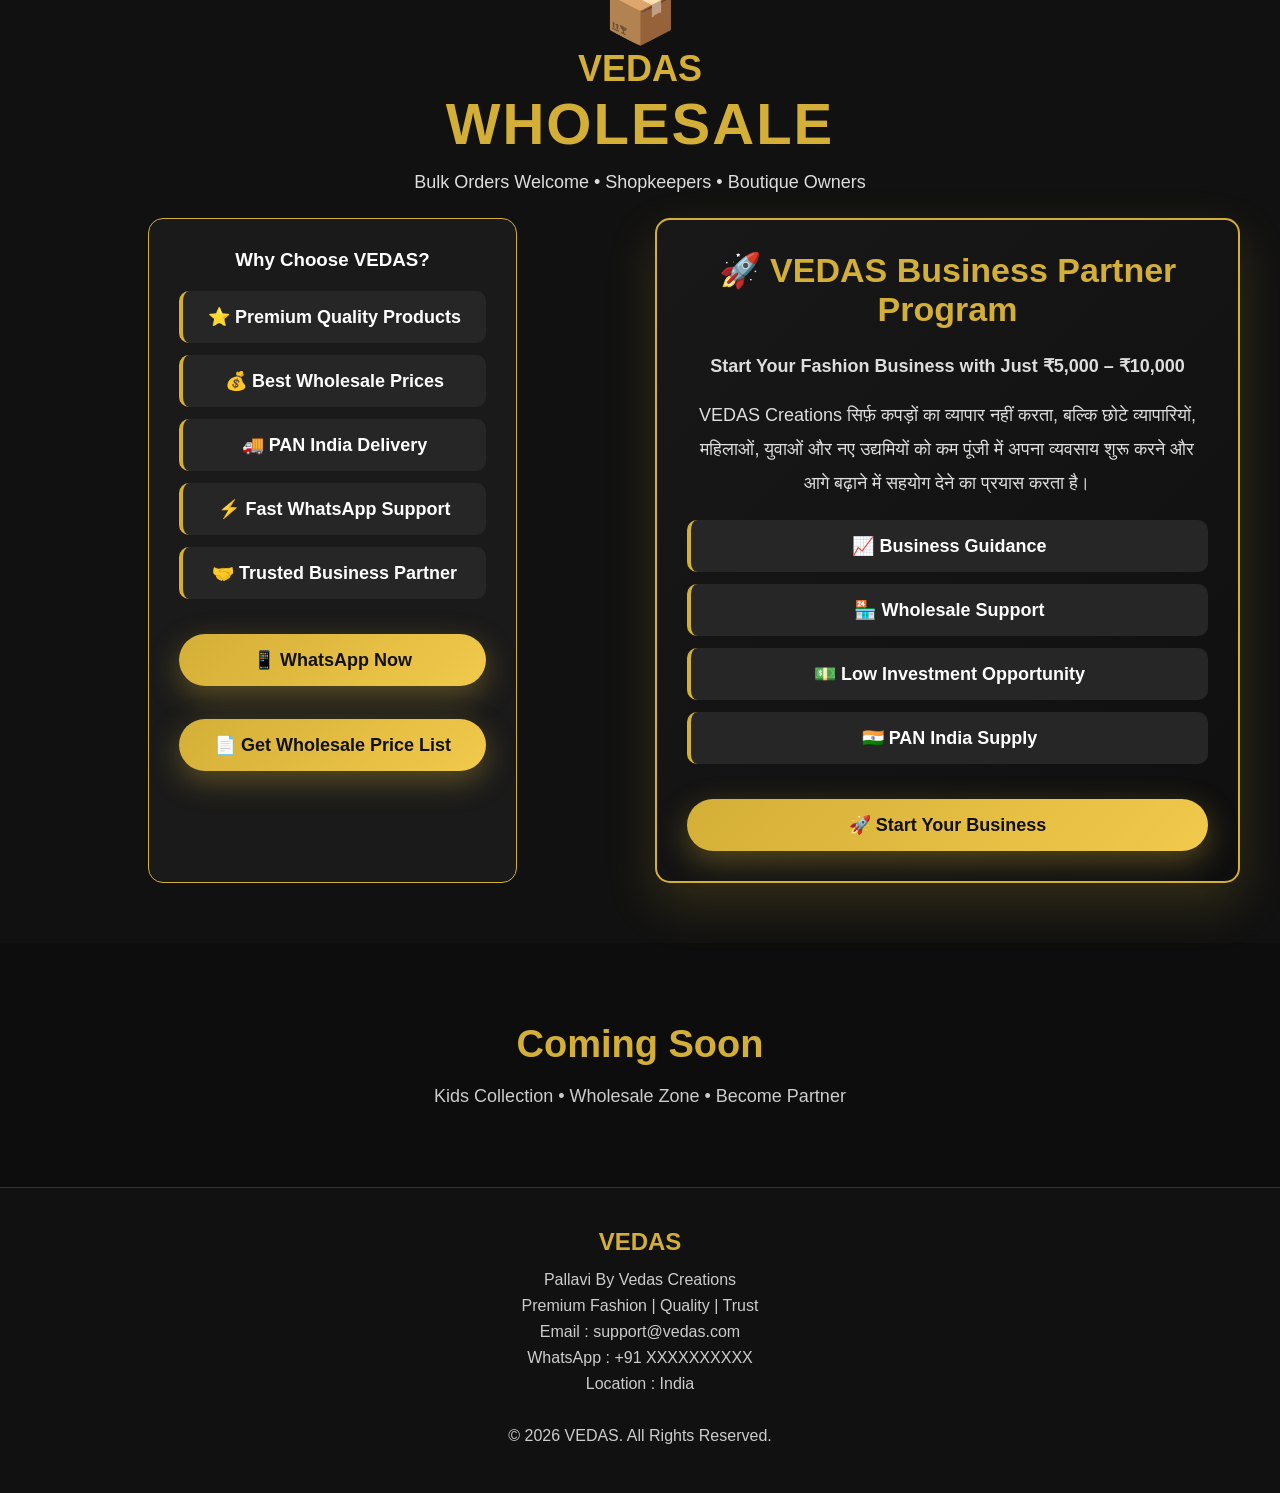
==== commit 0165cba8: "Update index.html" ====
--- a/index.html
+++ b/index.html
@@ -202,7 +202,7 @@
     <span>👁</span>
     <span>📤</span>
 </div>
-<div class="product-info">
+<div class="product" style="cursor:pointer;" onclick="if(!event.target.closest('a')) window.location.href='product.html'">
 <span class="product-badge">✨ New Arrival</span>
 <h3>Women's Kurti</h3>
 <div class="rating">⭐⭐⭐⭐⭐ <span>(4.9)</span></div>
